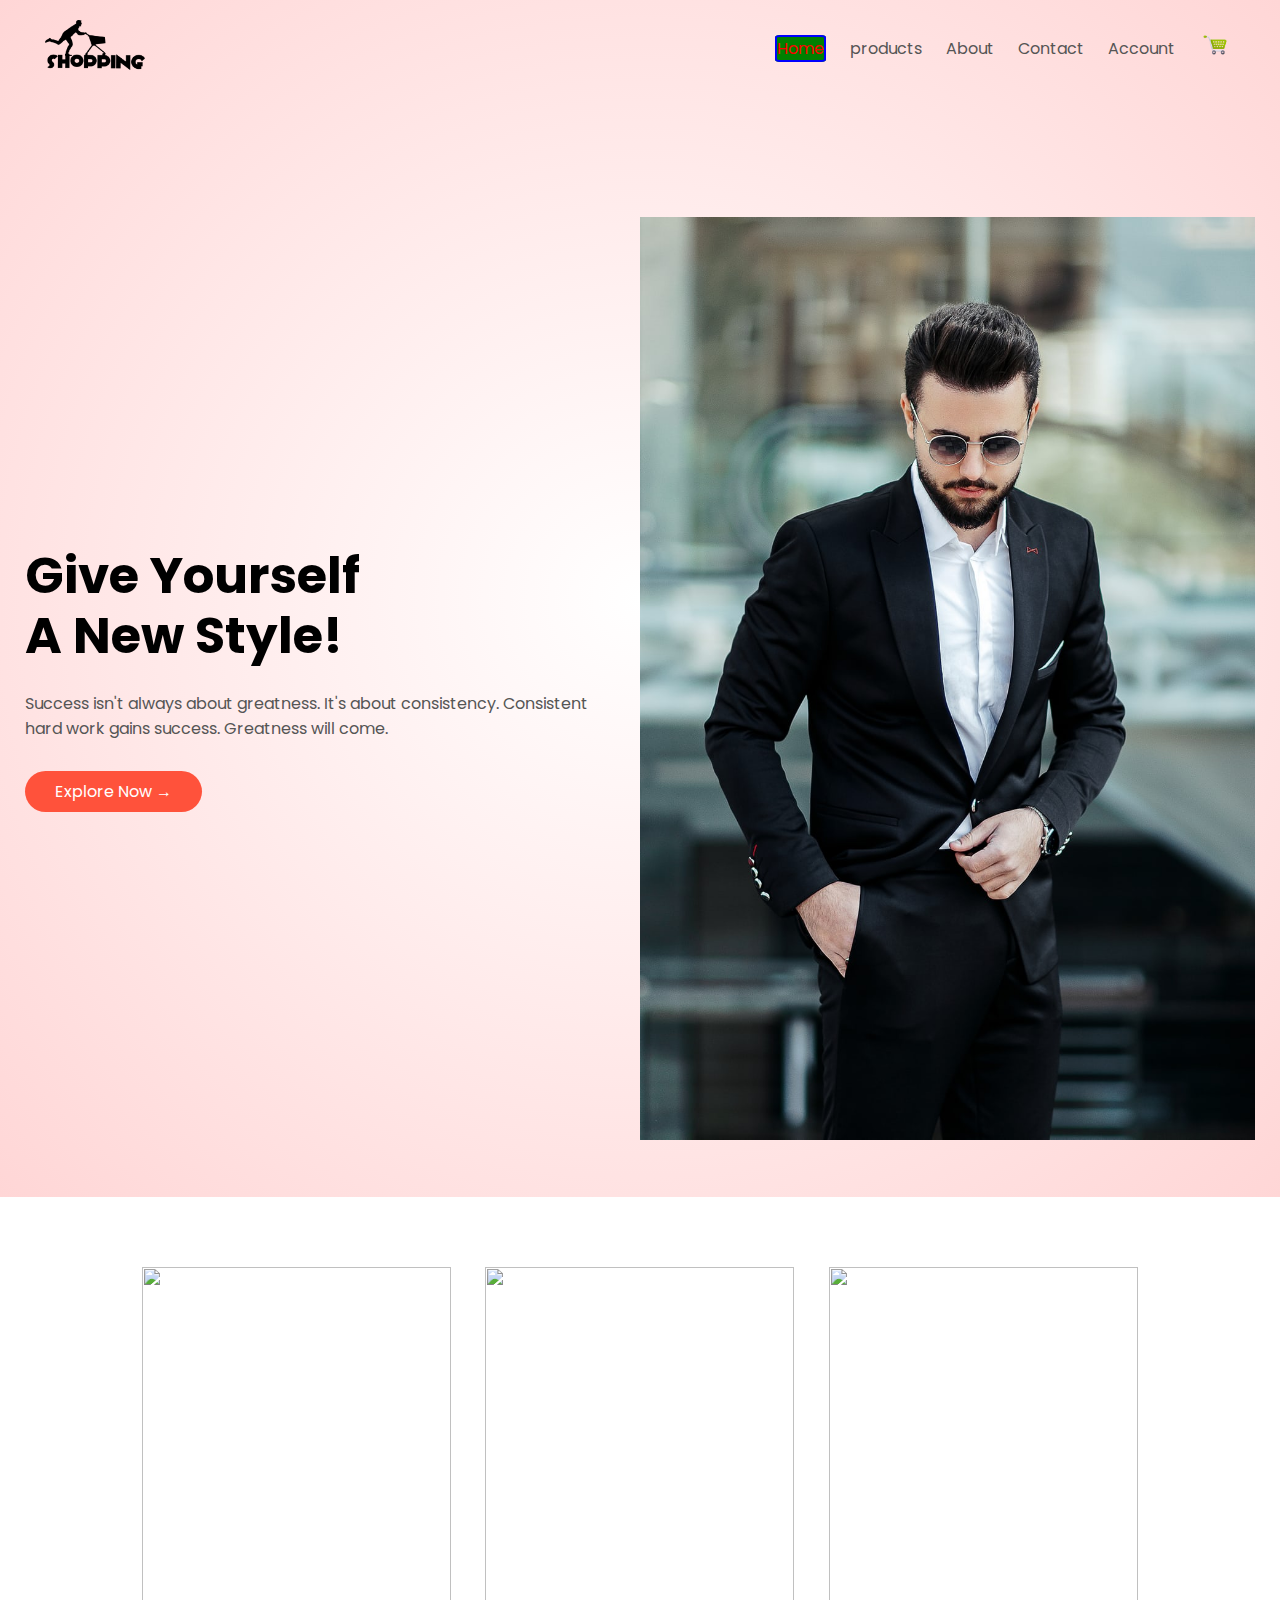
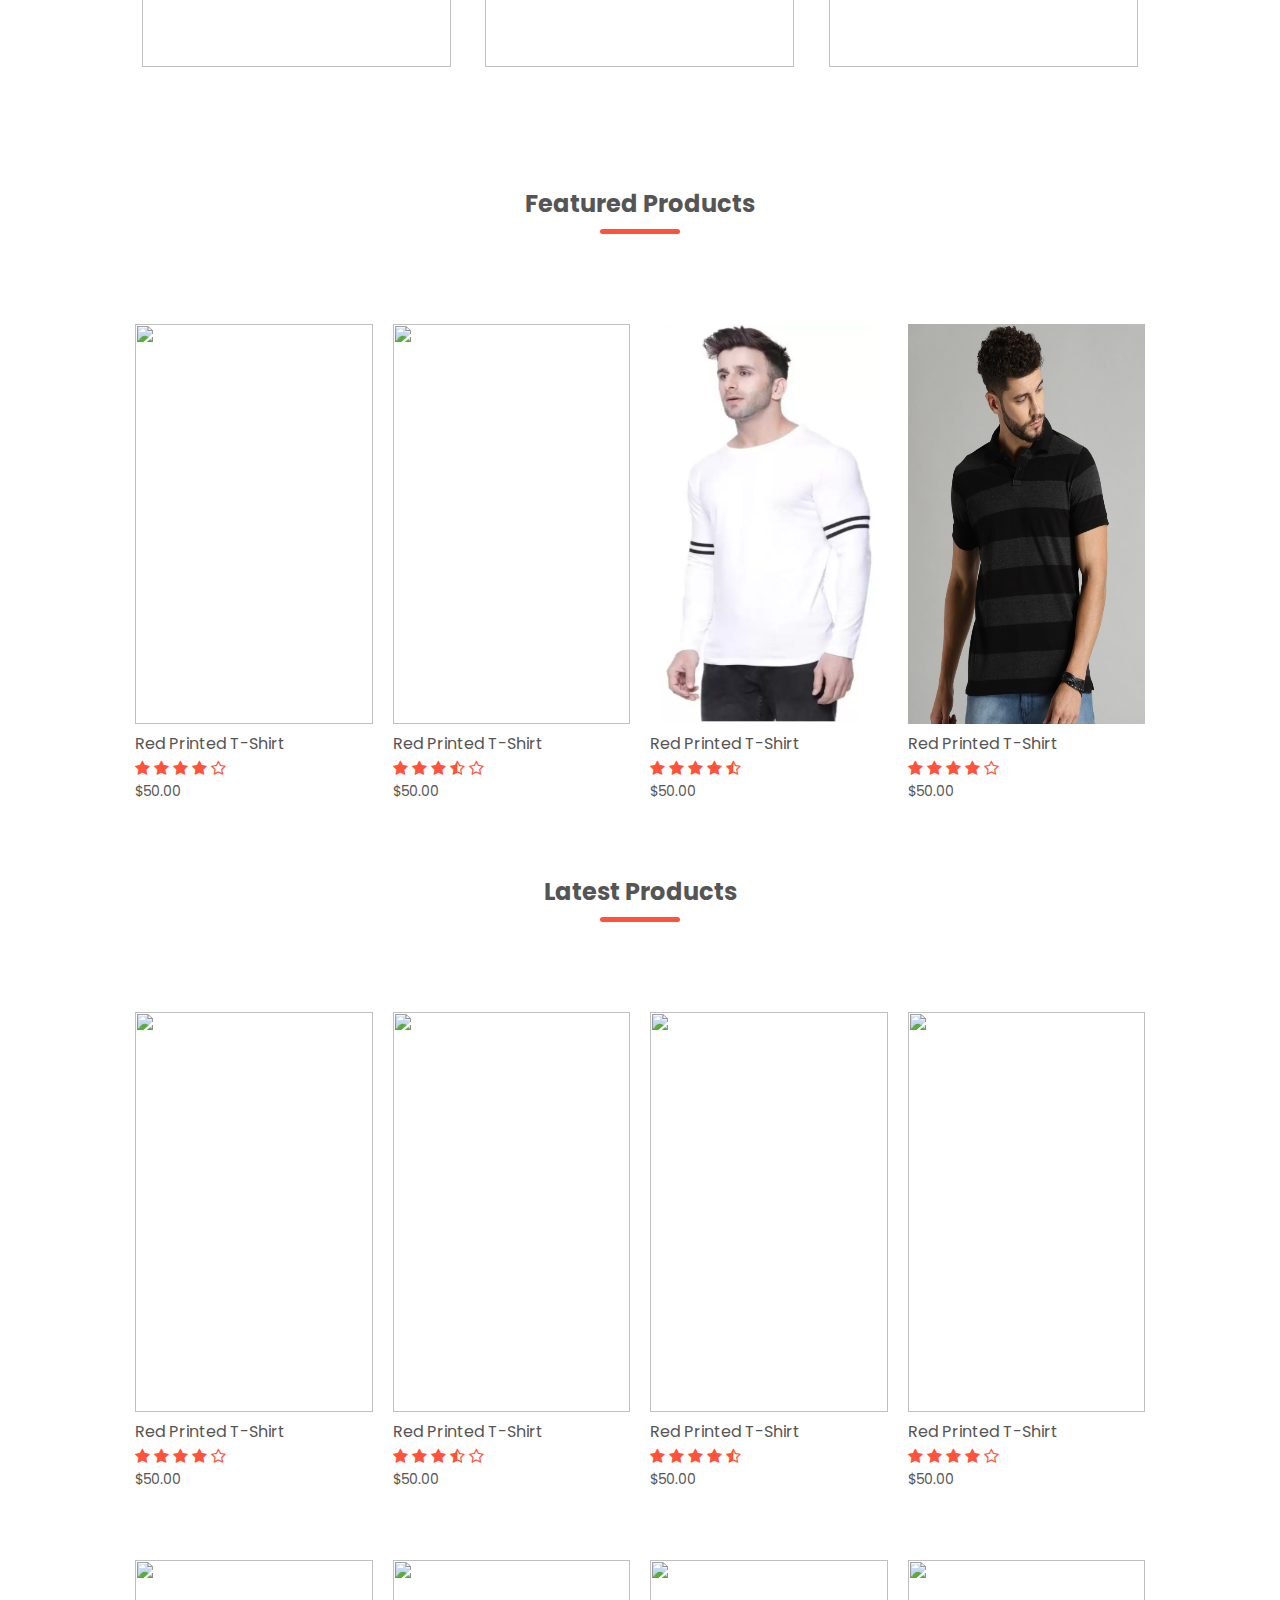
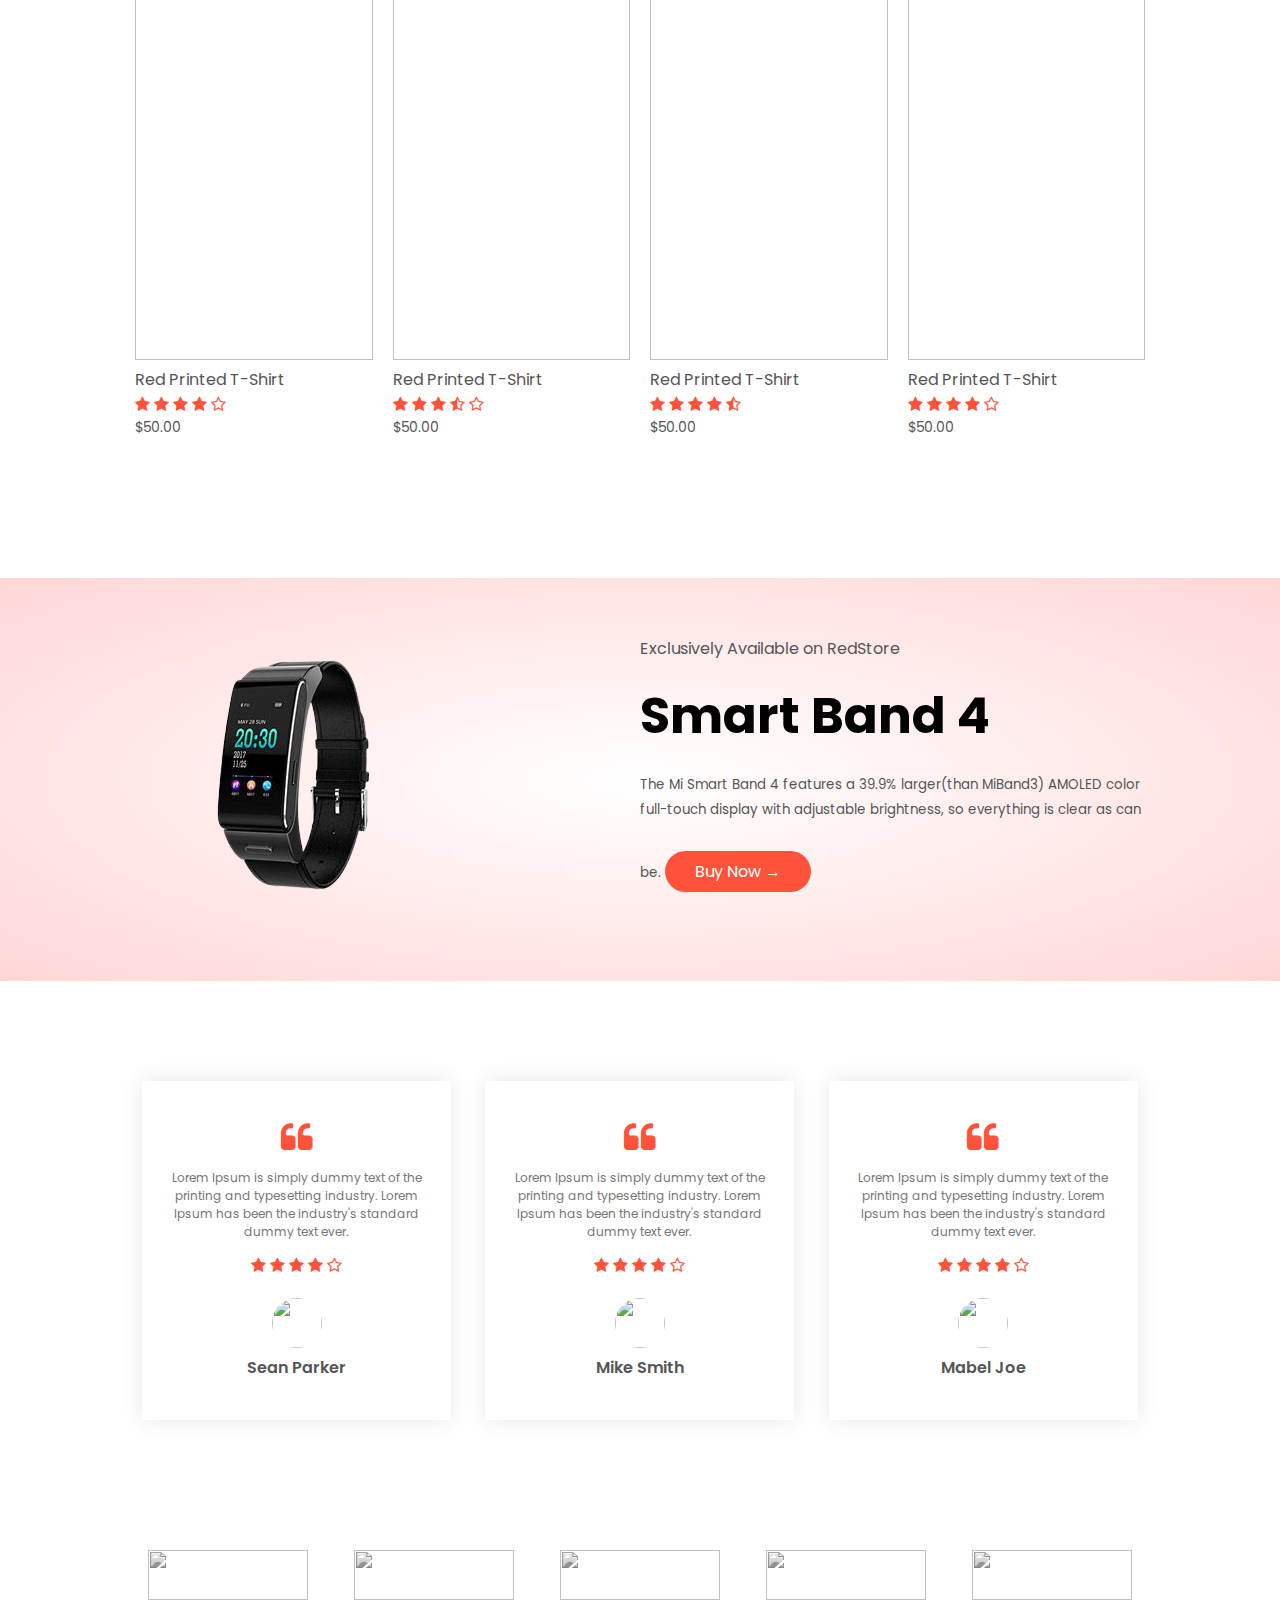
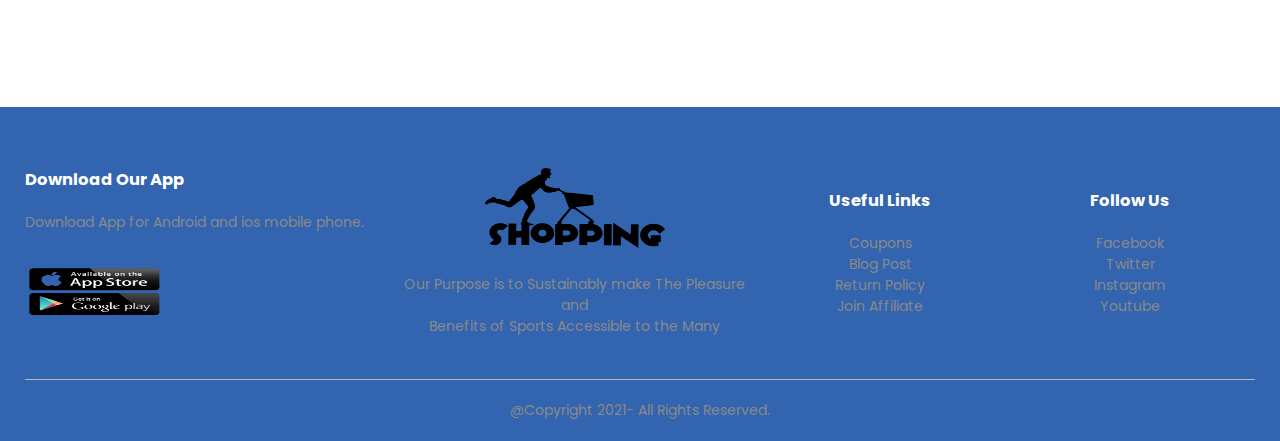
==== index.html @ 21a8069c "Add files via upload" ====
<!Doctype html>
<html lang="en">
<head>
<meta charset="UTF-8">
<meta name="viewport" content="width=device-width, initial-scale=1.0">
<title> RedStore| Ecommerce Website Design </title>
<link rel="stylesheet" href="style.css">
<link href="https://fonts.googleapis.com/css2?family=Poppins:wght@300;400;500;600;700&display=swap" rel="stylesheet">

<link rel="stylesheet" href="https://stackpath.bootstrapcdn.com/font-awesome/4.7.0/css/font-awesome.min.css">
</head>
<body>

<div class="header">

<div class="container">
  <div class="navbar"> 
    <div class="logo">
     <img src="shopmanlogo.webp" width="100px" height="50px">
     </div>

  <nav>
   <ul  id="MenuItems">	
    <li><a href="" class="activenav">Home</a></li>
    <li><a href="product.html" class="navhover">products</a></li>
    <li><a href="" class="navhover">About</a></li>
    <li><a href="contact.html" class="navhover">Contact</a></li>
    <li><a href="" class="navhover">Account</a></li>		
   </ul>
  </nav>
  <a href="login.html" class="navhover">  <img src="cartt.png" width="40px" height="40px">  </a>
 
   <img src="menuu.png" class="menu-icon" onclick="menutoggle()" width="40px" height="40px">


</div>




<div class="row">
  <div class="col-2"> 
    <h1> Give Yourself <br> A New Style!</h1>
	<p> Success isn't always about greatness. It's about consistency. Consistent<br> hard work gains success. Greatness will come.</p>
	<a href="" class="btn">Explore Now &#8594;  </a>
  </div>


    <div class="col-2">
  	  <img src= "style3.jpeg">
    </div>
  
  </div>
  </div>
  </div>


  <!-----------------------------------------------featured Categories----------------------------------------------------------->

 <div class="categories">
 	<div class="small-container">

 		<div class= "row">
        <div class="col-3">
        	<img src="https://images.unsplash.com/photo-1542291026-7eec264c27ff?ixid=MnwxMjA3fDB8MHxzZWFyY2h8MXx8c2hvZXN8ZW58MHwwfDB8fA%3D%3D&ixlib=rb-1.2.1&auto=format&fit=crop&w=500&q=60" height="400px" width="400px">
        </div>
        <div class="col-3">
        	<img src="https://images.unsplash.com/photo-1489286696299-aa7486820bd5?ixid=MnwxMjA3fDB8MHxwaG90by1wYWdlfHx8fGVufDB8fHx8&ixlib=rb-1.2.1&auto=format&fit=crop&w=751&q=80" height="400px" width="400px">
        </div>
        <div class="col-3">
        <img src="https://images.unsplash.com/photo-1602293589930-45aad59ba3ab?ixid=MnwxMjA3fDB8MHxzZWFyY2h8MjN8fGplYW5zfGVufDB8MXwwfHw%3D&ixlib=rb-1.2.1&auto=format&fit=crop&w=500&q=60" height="400px" width="400px">
        </div>

    </div>
 	</div> 	
 </div>



<!---------------------------------------------------featured Products---------------------------------------------------------->

  <div class="small-container">
  	 <h2 class="title"> Featured Products </h2>
  	 <div class="row">
  	 	<div class="col-4">
  	 		<img src="https://i.pinimg.com/236x/56/45/c1/5645c1ef9c97fd64db06736ff7949c1d.jpg" height="400" width="250">
  	 		<h4> Red Printed T-Shirt </h4>
  	 		<div class="rating">
  	 			<i class="fa fa-star"></i>
  	 			<i class="fa fa-star"></i>
  	 			<i class="fa fa-star"></i>
  	 			<i class="fa fa-star"></i>
  	 			<i class="fa fa-star-o"></i>
 
  	 		</div>
  	 		<p> $50.00 </p>
  	 	</div>





  	 	<div class="col-4">
  	 		<img src="https://images.unsplash.com/photo-1542272604-787c3835535d?ixid=MnwxMjA3fDB8MHxzZWFyY2h8Mnx8amVhbnN8ZW58MHx8MHx8&ixlib=rb-1.2.1&auto=format&fit=crop&w=500&q=60" height="400" width="250">
  	 		<h4> Red Printed T-Shirt </h4>
  	 		<div class="rating">
  	 			<i class="fa fa-star"></i>
  	 			<i class="fa fa-star"></i>
  	 			<i class="fa fa-star"></i>
  	 			<i class="fa fa-star-half-o"></i>
  	 			<i class="fa fa-star-o"></i>
 
  	 		</div>
  	 		<p> $50.00 </p>
  	 	</div>







  	 	<div class="col-4">
  	 		<img src="white3.png"  height="400" width="250">
  	 		<h4> Red Printed T-Shirt </h4>
  	 		<div class="rating">
  	 			<i class="fa fa-star"></i>
  	 			<i class="fa fa-star"></i>
  	 			<i class="fa fa-star"></i>
  	 			<i class="fa fa-star"></i>
  	 			<i class="fa fa-star-half-o"></i>
 
  	 		</div>
  	 		<p> $50.00 </p>
  	 	</div>






  	 	<div class="col-4">
  	 		<img src="tshirt60.webp" height="400" width="250">
  	 		<h4> Red Printed T-Shirt </h4>
  	 		<div class="rating">
  	 			<i class="fa fa-star"></i>
  	 			<i class="fa fa-star"></i>
  	 			<i class="fa fa-star"></i>
  	 			<i class="fa fa-star"></i>
  	 			<i class="fa fa-star-o"></i>
 
  	 		</div>
  	 		<p> $50.00 </p>
  	 	</div>
  	 </div>
  	  <h2 class="title"> Latest Products </h2>
  	  <div class="row">
  	 	<div class="col-4">
  	 		<img src="https://images.unsplash.com/photo-1524805444758-089113d48a6d?ixid=MnwxMjA3fDB8MHxzZWFyY2h8MXx8d2F0Y2h8ZW58MHx8MHx8&ixlib=rb-1.2.1&auto=format&fit=crop&w=1000&q=60" height="400" width="250">
  	 		<h4> Red Printed T-Shirt </h4>
  	 		<div class="rating">
  	 			<i class="fa fa-star"></i>
  	 			<i class="fa fa-star"></i>
  	 			<i class="fa fa-star"></i>
  	 			<i class="fa fa-star"></i>
  	 			<i class="fa fa-star-o"></i>
 
  	 		</div>
  	 		<p> $50.00 </p>
  	 	</div>





  	 	<div class="col-4">
  	 		<img src="https://images.unsplash.com/photo-1473966968600-fa801b869a1a?ixid=MnwxMjA3fDB8MHxzZWFyY2h8NHx8dHJvdXNlciUyMG1lbnxlbnwwfHwwfHw%3D&ixlib=rb-1.2.1&auto=format&fit=crop&w=500&q=60" height="400" width="250">
  	 		<h4> Red Printed T-Shirt </h4>
  	 		<div class="rating">
  	 			<i class="fa fa-star"></i>
  	 			<i class="fa fa-star"></i>
  	 			<i class="fa fa-star"></i>
  	 			<i class="fa fa-star-half-o"></i>
  	 			<i class="fa fa-star-o"></i>
 
  	 		</div>
  	 		<p> $50.00 </p>
  	 	</div>







  	 	<div class="col-4">
  	 		<img src="https://images.unsplash.com/photo-1533139502658-0198f920d8e8?ixid=MnwxMjA3fDB8MHxzZWFyY2h8MTN8fHdhdGNofGVufDB8fDB8fA%3D%3D&ixlib=rb-1.2.1&auto=format&fit=crop&w=500&q=60"  height="400" width="250">
  	 		<h4> Red Printed T-Shirt </h4>
  	 		<div class="rating">
  	 			<i class="fa fa-star"></i>
  	 			<i class="fa fa-star"></i>
  	 			<i class="fa fa-star"></i>
  	 			<i class="fa fa-star"></i>
  	 			<i class="fa fa-star-half-o"></i>
 
  	 		</div>
  	 		<p> $50.00 </p>
  	 	</div>






  	 	<div class="col-4">
  	 		<img src="https://images.unsplash.com/photo-1582966772680-860e372bb558?ixid=MnwxMjA3fDB8MHxzZWFyY2h8NXx8c29ja3N8ZW58MHx8MHx8&ixlib=rb-1.2.1&auto=format&fit=crop&w=500&q=60" height="400" width="250">
  	 		<h4> Red Printed T-Shirt </h4>
  	 		<div class="rating">
  	 			<i class="fa fa-star"></i>
  	 			<i class="fa fa-star"></i>
  	 			<i class="fa fa-star"></i>
  	 			<i class="fa fa-star"></i>
  	 			<i class="fa fa-star-o"></i>
 
  	 		</div>
  	 		<p> $50.00 </p>
  	 	</div>
  	 </div>


  	 <div class="row">
  	 	<div class="col-4">
  	 		<img src="https://images.unsplash.com/photo-1543508282-6319a3e2621f?ixid=MnwxMjA3fDB8MHxzZWFyY2h8OHx8c2hvZXN8ZW58MHx8MHx8&ixlib=rb-1.2.1&auto=format&fit=crop&w=500&q=60" height="400" width="250">
  	 		<h4> Red Printed T-Shirt </h4>
  	 		<div class="rating">
  	 			<i class="fa fa-star"></i>
  	 			<i class="fa fa-star"></i>
  	 			<i class="fa fa-star"></i>
  	 			<i class="fa fa-star"></i>
  	 			<i class="fa fa-star-o"></i>
 
  	 		</div>
  	 		<p> $50.00 </p>
  	 	</div>





  	 	<div class="col-4">
  	 		<img src="https://images.unsplash.com/photo-1574946943172-4800feadfab7?ixid=MnwxMjA3fDB8MHxzZWFyY2h8MjZ8fHNob2VzfGVufDB8fDB8fA%3D%3D&ixlib=rb-1.2.1&auto=format&fit=crop&w=500&q=60" height="400" width="250">
  	 		<h4> Red Printed T-Shirt </h4>
  	 		<div class="rating">
  	 			<i class="fa fa-star"></i>
  	 			<i class="fa fa-star"></i>
  	 			<i class="fa fa-star"></i>
  	 			<i class="fa fa-star-half-o"></i>
  	 			<i class="fa fa-star-o"></i>
 
  	 		</div>
  	 		<p> $50.00 </p>
  	 	</div>







  	 	<div class="col-4">
  	 		<img src="https://images.unsplash.com/photo-1586084255552-53d22f9f856b?ixid=MnwxMjA3fDB8MHxzZWFyY2h8NTB8fHNoaXJ0fGVufDB8fDB8fA%3D%3D&ixlib=rb-1.2.1&auto=format&fit=crop&w=500&q=60"  height="400" width="250">
  	 		<h4> Red Printed T-Shirt </h4>
  	 		<div class="rating">
  	 			<i class="fa fa-star"></i>
  	 			<i class="fa fa-star"></i>
  	 			<i class="fa fa-star"></i>
  	 			<i class="fa fa-star"></i>
  	 			<i class="fa fa-star-half-o"></i>
 
  	 		</div>
  	 		<p> $50.00 </p>
  	 	</div>






  	 	<div class="col-4">
  	 		<img src="https://images.unsplash.com/photo-1610386779657-e803bc4f9edd?ixid=MnwxMjA3fDB8MHxzZWFyY2h8ODF8fHNob2VzfGVufDB8fDB8fA%3D%3D&ixlib=rb-1.2.1&auto=format&fit=crop&w=500&q=60" height="400" width="250">
  	 		<h4> Red Printed T-Shirt </h4>
  	 		<div class="rating">
  	 			<i class="fa fa-star"></i>
  	 			<i class="fa fa-star"></i>
  	 			<i class="fa fa-star"></i>
  	 			<i class="fa fa-star"></i>
  	 			<i class="fa fa-star-o"></i>
 
  	 		</div>
  	 		<p> $50.00 </p>
  	 	</div>
  	 </div>
  	</div>



  <!-----------------------------------------------------offer----------------------------------------------------------------->

    <div class="offer">
    	<div class="small-container">
    		<div class="row">
    			<div class="col-2">
    				<img src="watch2.png"  class="offer-img">   </div>
    			<div class="col-2"> 
                  <p> Exclusively Available on RedStore</p>
                  <h1> Smart Band 4 </h1>
                  <small>The Mi Smart Band 4 features a 39.9% larger(than MiBand3) AMOLED color full-touch display with adjustable brightness, so everything is clear as can be. </small>
                  <a href="" class="btn"> Buy Now &#8594; </a>
    			</div>
    		</div>
    	</div>
    </div>



<!------------------------------------------------testimonial------------------------------------------------------------------->
       
       <div class="testimonial">
       	<div class="small-container">
       		<div class="row">
       			<div class="col-3">
       				  <i class="fa fa-quote-left"></i>
       				<p> Lorem Ipsum is simply dummy text of the printing and typesetting industry. Lorem Ipsum has been the industry's standard dummy text ever. </p>
       				<div class="rating">
  	 		       	  <i class="fa fa-star"></i>
  	 			      <i class="fa fa-star"></i>
  	 			      <i class="fa fa-star"></i>
  	 		     	  <i class="fa fa-star"></i>
  	 			      <i class="fa fa-star-o"></i>
  	 		     </div>
  	 		     <img src="https://images.unsplash.com/photo-1528900403525-dc523d4f18d6?ixlib=rb-1.2.1&ixid=MnwxMjA3fDB8MHxwaG90by1wYWdlfHx8fGVufDB8fHx8&auto=format&fit=crop&w=334&q=80"   height="400px" width="400px" >
  	 		     <h3> Sean Parker </h3>
       			</div>	




       			<div class="col-3">
       				  <i class="fa fa-quote-left"></i>
       				<p> Lorem Ipsum is simply dummy text of the printing and typesetting industry. Lorem Ipsum has been the industry's standard dummy text ever. </p>
       				<div class="rating">
  	 		       	  <i class="fa fa-star"></i>
  	 			      <i class="fa fa-star"></i>
  	 			      <i class="fa fa-star"></i>
  	 		     	  <i class="fa fa-star"></i>
  	 			      <i class="fa fa-star-o"></i>
  	 		     </div>
  	 		     <img src="https://images.unsplash.com/photo-1570295999919-56ceb5ecca61?ixlib=rb-1.2.1&ixid=MnwxMjA3fDB8MHxwaG90by1wYWdlfHx8fGVufDB8fHx8&auto=format&fit=crop&w=500&q=80"   height="400px" width="400px" >
  	 		     <h3> Mike Smith </h3>
       			</div>	




       			<div class="col-3">
       				  <i class="fa fa-quote-left"></i>
       				<p> Lorem Ipsum is simply dummy text of the printing and typesetting industry. Lorem Ipsum has been the industry's standard dummy text ever. </p>
       				<div class="rating">
  	 		       	  <i class="fa fa-star"></i>
  	 			      <i class="fa fa-star"></i>
  	 			      <i class="fa fa-star"></i>
  	 		     	  <i class="fa fa-star"></i>
  	 			      <i class="fa fa-star-o"></i>
  	 		     </div>
  	 		     <img src="https://images.unsplash.com/photo-1548946526-f69e2424cf45?ixlib=rb-1.2.1&ixid=MnwxMjA3fDB8MHxwaG90by1wYWdlfHx8fGVufDB8fHx8&auto=format&fit=crop&w=282&q=80"    height="400px" width="400px" >
  	 		     <h3> Mabel Joe </h3> 
       			</div>	
       		 </div>
       	</div>
      </div>



<!----------------------------------------------------Brands---------------------------------------------------------------------->

      <div class="brands">
      	<div class="small-container">
      		<div class="row">
      			<div class="col-5">
      				<img src="https://seeklogo.com/images/G/Godrej-logo-A3407BE26B-seeklogo.com.png"  height= "50px" width="100px">
      		</div>

      	
      			<div class="col-5">
      				<img src=" https://seeklogo.com/images/O/oppo-logo-A372B86002-seeklogo.com.png "  height= "50px" width="100px">
      		</div>

      		
      			<div class="col-5">
      				<img src=" https://seeklogo.com/images/C/Coca-Cola-logo-612C3B2732-seeklogo.com.png "  height= "50px" width="100px">
      		</div>

      		
      			<div class="col-5">
      				<img src=" https://seeklogo.com/images/P/Philips-logo-9E4BA4EF07-seeklogo.com.png "  height= "50px" width="100px">
      		</div>

      			<div class="col-5">
      				<img src=" https://seeklogo.com/images/P/paypal-logo-C83095A82C-seeklogo.com.png"  height= "50px" width="100px">
      		</div>
      	</div>
      </div>
  </div>



<!-------------------------------------------------footer------------------------------------------------------------------------->


    <div class="footer">
    	<div class="container">
    		<div class="row">
    			<div class="footer-col-1">
                   <h3> Download Our App </h3>
                   <p> Download App for Android and ios mobile phone. </p>
                   <div class="app-logo">
                       <img src="googleapple.png" height= "80px" width="100px">
                        
                   </div>

    			</div>

    			<div class="footer-col-2">
                  <img src="shopmanlogo.webp" height= "80px" width="100px">
                   <p>Our Purpose is to Sustainably make The Pleasure and <br> Benefits of Sports Accessible to the Many </p>
    			</div>

    			<div class="footer-col-3">
                   <h3> Useful Links </h3>
                   <ul>
                  	 <li> Coupons </li>
                   	 <li> Blog Post </li>
                   	 <li> Return Policy</li>
                   	 <li> Join Affiliate </li>
                   </ul>
    			</div>


    			<div class="footer-col-4">
                   <h3> Follow Us </h3>
                   <ul>
                  	 <li> Facebook </li>
                   	 <li> Twitter </li>
                   	 <li> Instagram</li>
                   	 <li> Youtube</li>
                   </ul>
    			</div>
    		</div>

    		<hr>
           <p class="copyright"> @Copyright 2021- All Rights Reserved. </p>
    	</div>
    </div>




<!---------------------------------------------Js For Toggle Menu---------------------------------------------------------------->
    
    <script>
    	var MenuItems = document.getElementById("MenuItems");

    	MenuItems.style.maxHeight = "0px";

    	function menutoggle(){
    		if(MenuItems.style.maxHeight == "0px")
    		  {
    			MenuItems.style.maxHeight = "200px";
    		  }
    		
    		else
    		  {
    			MenuItems.style.maxHeight = "0px";
    		  }	

    	}
    	
    </script>






	</body>
	</html
---- style.css ----
*{
	margin:0;
	padding:0;
	box-sizing:border-box;
}


body{
	font-family: 'Poppins', sans-serif;
}



.navbar{
	display:flex;
	align-items:center;
	padding:20px;
}
nav{
	flex:1;
	text-align:right;
}
nav ul{
	display:inline-block;
	list-style-type:none;
}

nav ul li{
	display: inline-block;
	margin-right:  20px;
}

a{
	text-decoration:  none;
	color: #555;
}


.activenav{
	color:red;
	border: 2px blue solid;
	background-color: green;
	border-radius: 10%;
}


.navhover:hover{
	color:red;
	border: 2px blue solid;
	background-color: black;
	border-radius: 10%;
}



p{
	color: #555;
}

.container{
	max-width: 1300px;
	margin:auto;
	padding-left: 25px;
	padding-right: 25px;
}


.row{
	display:flex;
	align-items:center;
	flex-wrap:wrap;
	justify-content: space-around;
}

.col-2{
	flex-basis:50%;
	min-width:300px;
}

.col-2 img{
	max-width: 100%;
	padding:50px 0; 
}

.col-2 h1{
	font-size:50px;
	line-height:60px;
	margin:25px 0;
}

.btn{
	display:inline-block;
	background: #ff523b;
	color:white;
	padding: 8px 30px;
	margin:30px 0;
	border-radius: 30px;
	transition: background 0.5s;
}

.btn:hover{
	background:#563434;
}

.header{
	background:radial-gradient(#fff,#ffd6d6);
}

.header .row{
	margin-top:70px;
}

.categories{
	margin:70px 0;
}

.col-3{
	flex-basis:30%;
	min-width: 250px;
	margin-bottom: 30px;
}

.col-3 img{
	width: 100%;
}

.small-container{
	max-width: 1080px;
	margin:auto;
	padding-left: 25px;
	padding-right: 25px;

}

.col-4{
	flex-basis: 25%;
	padding: 10px;
	min-width: 200px;
	margin-bottom: 50px;
	transition: transform 0.5s;
}

.col-4 img{
	width: 100%;
}

.title{
	text-align: center;
	margin: 0 auto 80px;
	position: relative;
	line-height: 60px;
	color:#555;
}

.title::after{
	content:'';
	background: #ff523b;
	width: 80px;
	height: 5px;
	border-radius: 5px;
	position: absolute;
	bottom: 0;
	left:50%;
	transform: translateX(-50%);

}

h4{
	color:#555;
	font-weight: normal;
}

.col-4 p{
	font-size: 14px;
}


.rating .fa{
	color:#ff523b;
}

.col-4:hover{
	transform: translateY(-5px);
}

 /*-------------offer --------------*/
 
.offer{
	background: radial-gradient(#fff, #ffd6d6);
	margin-top:  80px;
	padding: 30px 0;
}

.col-2 .offer-img{
	padding: 50px;
}

small{
	color:#555;
}


/*-----------------Testimonial------------------*/

.testimonial{
	padding-top: 100px;
}

.testimonial .col-3{
	text-align: center;
	padding: 40px 20px;
	box-shadow: 0 0 20px 0px rgba(0,0,0,0.1);
	cursor: pointer;
	transition: transform 0.5s;

}


.testimonial .col-3 img{
	height: 50px;
	width: 50px;
	margin-top: 20px;
	border-radius: 50%;
}



.testimonial .col-3:hover{
	transform: translateY(-10px);
}


.fa.fa-quote-left{
	font-size: 34px;
	color: #ff523b;
}

.col-3 p{
	font-size: 12px;
	margin: 12px 0;
	color: #777;
}


.testimonial .col-3 h3{
	font-weight: 600;
	color: #555;
	font-size: 16px;
}



/*-------------brands----------------------*/

.brands{
	margin: 100px auto;
}

.col-5{
	width: 160px;
}

.col-5 img{
	width: 100%;
	cursor: pointer;
	filter: grayscale(100%);
}


.col-5 img:hover{
	filter: grayscale(0);
}


/*--------------footer------------------*/

.footer{
	background: #3264b0;
	color: #8a8a8a;
	font-size: 14px;
	padding: 60px 0 20px;
}


.footer p{
	color: #8a8a8a;
}

.footer h3{
	color:#fff;
	margin-bottom: 20px;
}

.footer-col-1, .footer-col-2, .footer-col-3, .footer-col-4{
	min-width: 250px;
	margin-bottom: 20px;
}

.footer-col-1{
flex-basis: 30%;	
}

.footer-col-2{
flex: 1;
text-align: center;	
}



.footer-col-2 img{
width: 180px;
margin-bottom: 20px;	
}


.footer-col-3, .footer-col-4{
	flex-basis: 12%;
	text-align: center;
}

ul{
	list-style-type: none;
}

.app-logo{
	margin-top: 20px;
}

.app-logo img{
	width: 140px;
}


.footer hr{
	border: none;
	background: #b5b5b5;
	height: 1px;
	margin: 20px 0;
}

.copyright{
	text-align: center;
}

.menu-icon{
	margin-left: 20px;
	display: none;
}



/* ---------------media query for menu------------------*/

@media only screen and (max-width: 800px){
	nav ul{
		position: absolute;
		top: 70px;
		left: 0;
		background: #333;
		width: 100%;
		overflow: hidden;
		transition: max-height 0.5s;
	}

	nav ul li{
		display: block;
		margin-right: 50px;
		margin-top: 10px;
		margin-bottom: 10px;
	}


	nav ul li a{
		color:#fff;
	}

	.menu-icon{
		display: block;
		cursor: pointer;
	}


/* media query for less than 600 screen size*/
 
 @media only screen and (max-width: 600px){
 	.row{
 		text-align: center;
 	}
    
     .col-2, .col-3, .col-4{
     	flex-basis: 100%;
     }


}
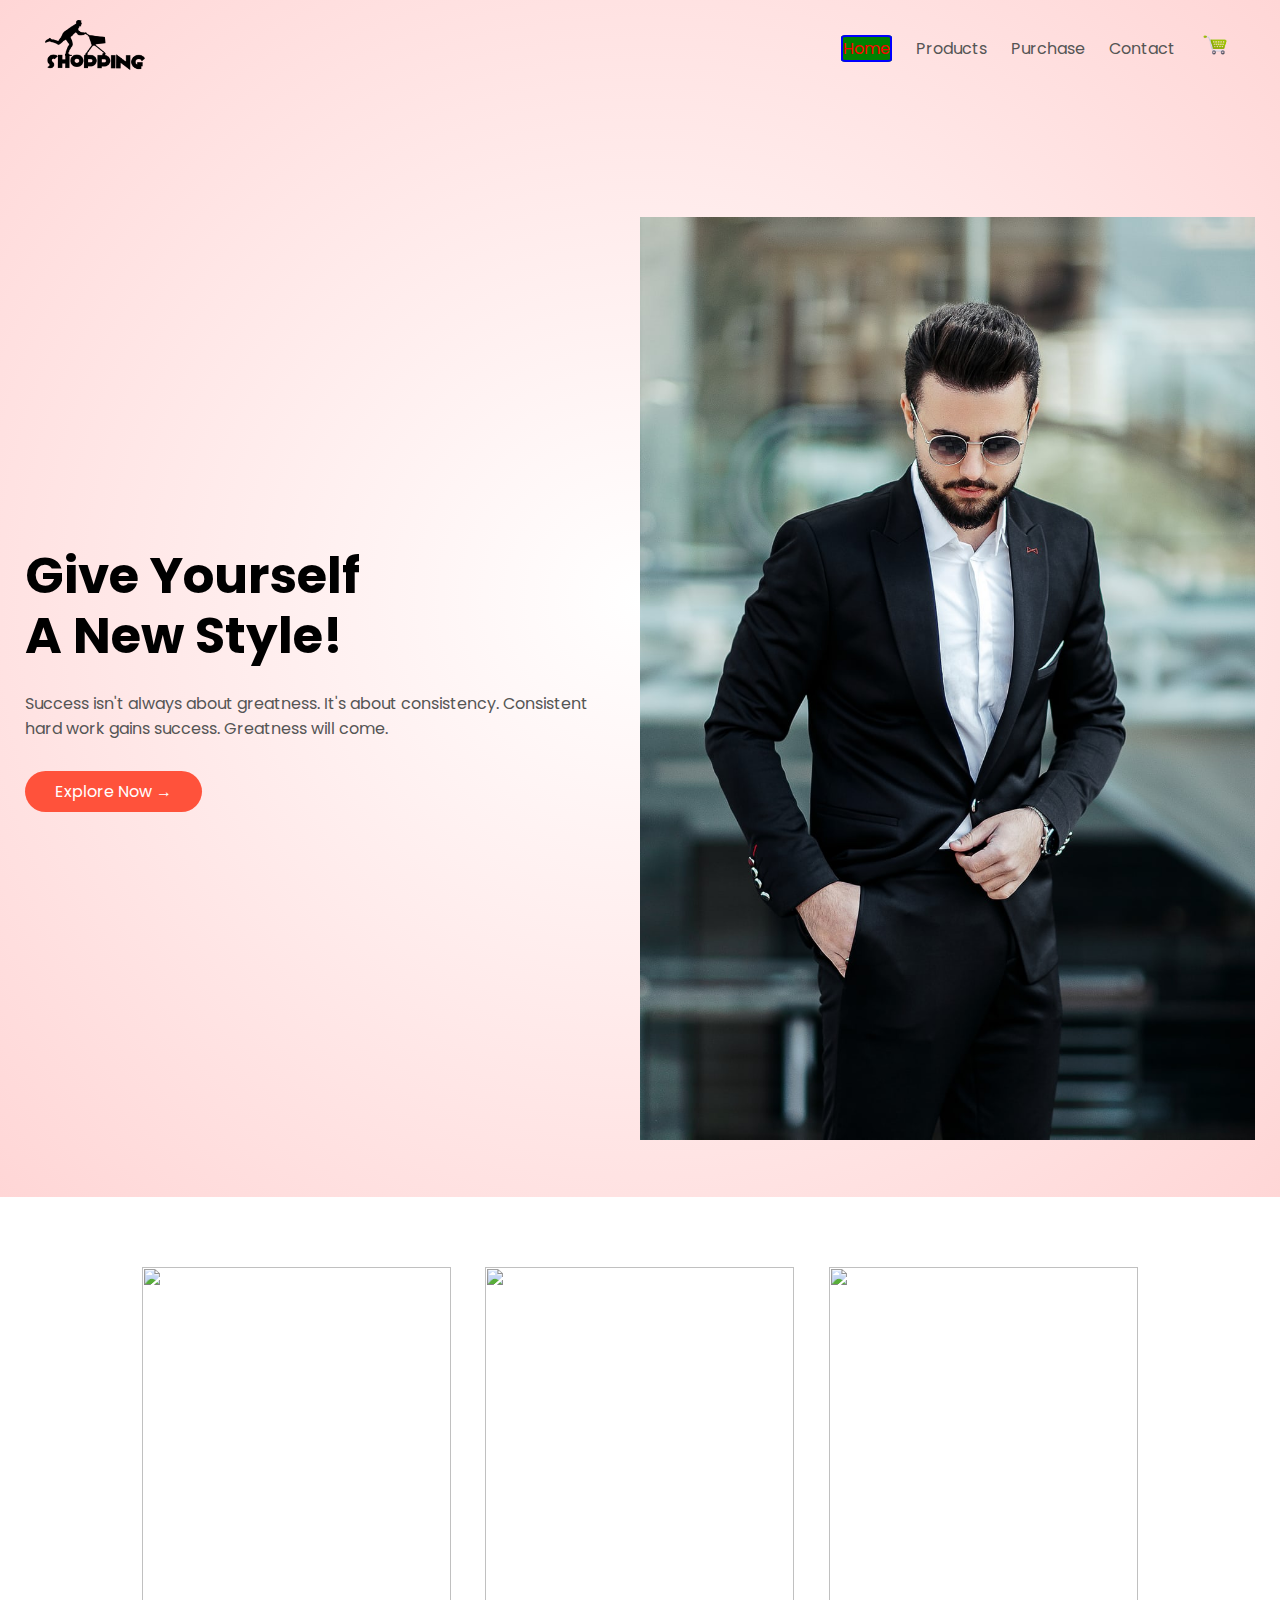
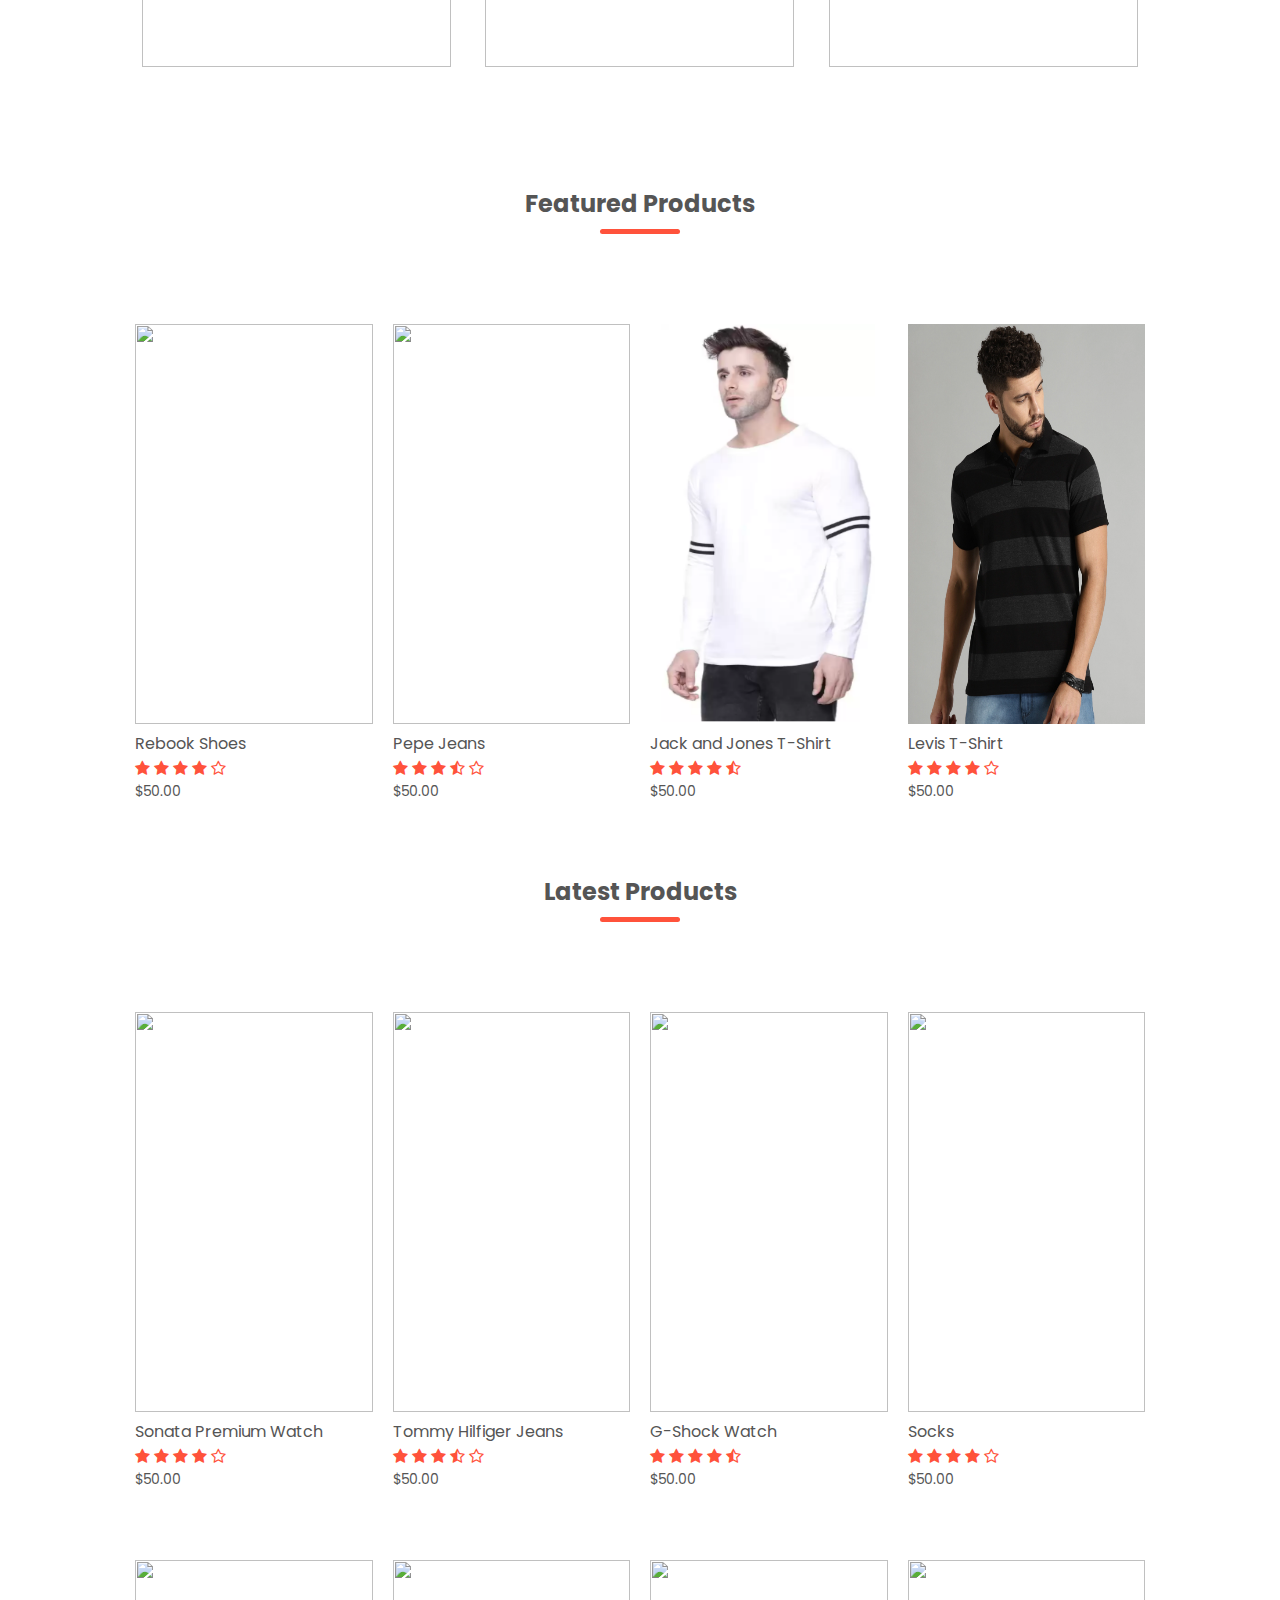
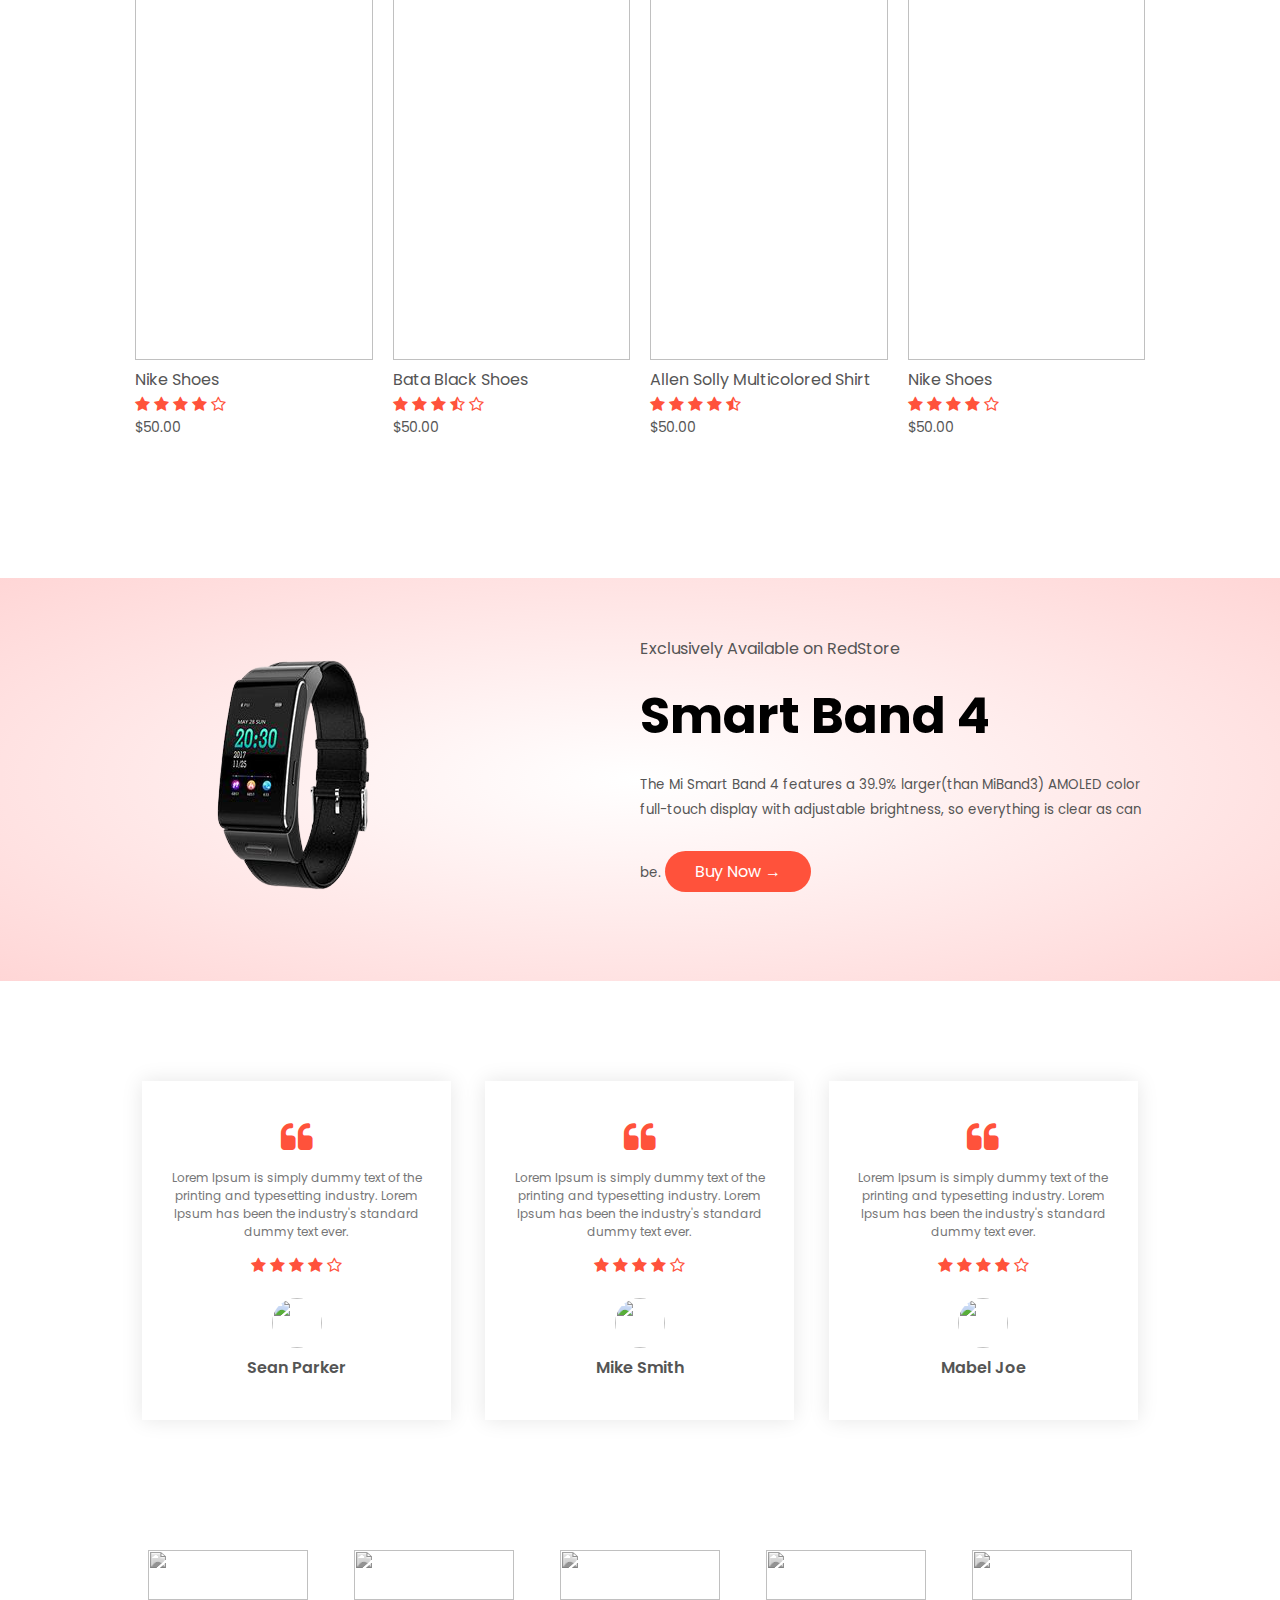
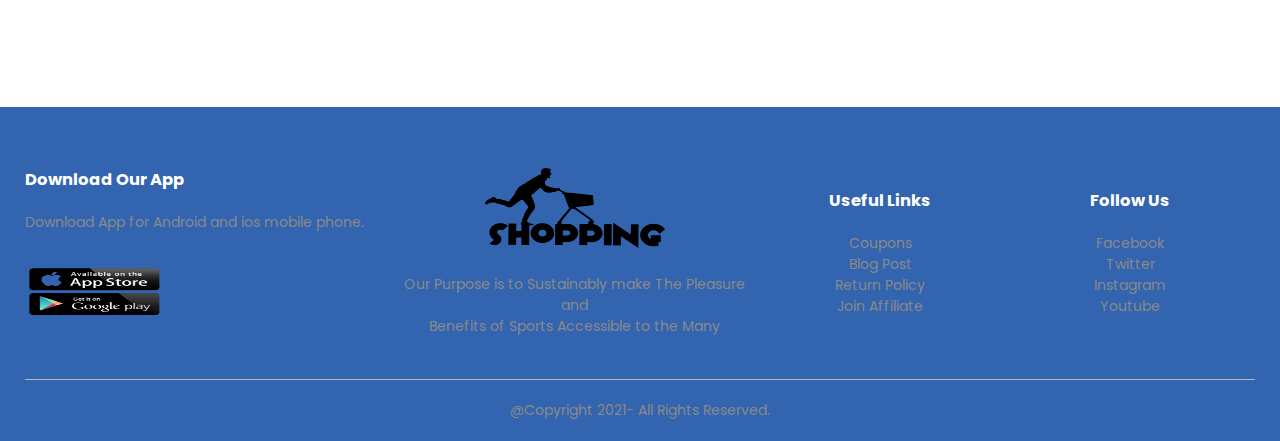
==== commit f7de1241: "Update index.html" ====
--- a/index.html
+++ b/index.html
@@ -19,13 +19,13 @@
      <img src="shopmanlogo.webp" width="100px" height="50px">
      </div>
 
-  <nav>
-   <ul  id="MenuItems">	
+ <nav>
+   <ul  id="MenuItems"> 
     <li><a href="" class="activenav">Home</a></li>
-    <li><a href="product.html" class="navhover">products</a></li>
-    <li><a href="" class="navhover">About</a></li>
+    <li><a href="product.html" class="navhover">Products</a></li>
+    <li><a href="Purchase.html" class="navhover">Purchase</a></li>
     <li><a href="contact.html" class="navhover">Contact</a></li>
-    <li><a href="" class="navhover">Account</a></li>		
+      
    </ul>
   </nav>
   <a href="login.html" class="navhover">  <img src="cartt.png" width="40px" height="40px">  </a>
@@ -41,13 +41,13 @@
 <div class="row">
   <div class="col-2"> 
     <h1> Give Yourself <br> A New Style!</h1>
-	<p> Success isn't always about greatness. It's about consistency. Consistent<br> hard work gains success. Greatness will come.</p>
-	<a href="" class="btn">Explore Now &#8594;  </a>
+  <p> Success isn't always about greatness. It's about consistency. Consistent<br> hard work gains success. Greatness will come.</p>
+  <a href="" class="btn">Explore Now &#8594;  </a>
   </div>
 
 
     <div class="col-2">
-  	  <img src= "style3.jpeg">
+      <img src= "style3.jpeg">
     </div>
   
   </div>
@@ -55,372 +55,372 @@
   </div>
 
 
-  <!-----------------------------------------------featured Categories----------------------------------------------------------->
+       <!------------------------------featured Categories----------------------------------->
 
  <div class="categories">
- 	<div class="small-container">
-
- 		<div class= "row">
+  <div class="small-container">
+
+    <div class= "row">
         <div class="col-3">
-        	<img src="https://images.unsplash.com/photo-1542291026-7eec264c27ff?ixid=MnwxMjA3fDB8MHxzZWFyY2h8MXx8c2hvZXN8ZW58MHwwfDB8fA%3D%3D&ixlib=rb-1.2.1&auto=format&fit=crop&w=500&q=60" height="400px" width="400px">
+          <img src="https://images.unsplash.com/photo-1542291026-7eec264c27ff?ixid=MnwxMjA3fDB8MHxzZWFyY2h8MXx8c2hvZXN8ZW58MHwwfDB8fA%3D%3D&ixlib=rb-1.2.1&auto=format&fit=crop&w=500&q=60" height="400px" width="400px">
         </div>
         <div class="col-3">
-        	<img src="https://images.unsplash.com/photo-1489286696299-aa7486820bd5?ixid=MnwxMjA3fDB8MHxwaG90by1wYWdlfHx8fGVufDB8fHx8&ixlib=rb-1.2.1&auto=format&fit=crop&w=751&q=80" height="400px" width="400px">
+          <img src="https://images.unsplash.com/photo-1489286696299-aa7486820bd5?ixid=MnwxMjA3fDB8MHxwaG90by1wYWdlfHx8fGVufDB8fHx8&ixlib=rb-1.2.1&auto=format&fit=crop&w=751&q=80" height="400px" width="400px">
         </div>
         <div class="col-3">
         <img src="https://images.unsplash.com/photo-1602293589930-45aad59ba3ab?ixid=MnwxMjA3fDB8MHxzZWFyY2h8MjN8fGplYW5zfGVufDB8MXwwfHw%3D&ixlib=rb-1.2.1&auto=format&fit=crop&w=500&q=60" height="400px" width="400px">
         </div>
 
     </div>
- 	</div> 	
+  </div>  
  </div>
 
 
 
-<!---------------------------------------------------featured Products---------------------------------------------------------->
+            <!------------------------------featured Products------------------------------------->
 
   <div class="small-container">
-  	 <h2 class="title"> Featured Products </h2>
-  	 <div class="row">
-  	 	<div class="col-4">
-  	 		<img src="https://i.pinimg.com/236x/56/45/c1/5645c1ef9c97fd64db06736ff7949c1d.jpg" height="400" width="250">
-  	 		<h4> Red Printed T-Shirt </h4>
-  	 		<div class="rating">
-  	 			<i class="fa fa-star"></i>
-  	 			<i class="fa fa-star"></i>
-  	 			<i class="fa fa-star"></i>
-  	 			<i class="fa fa-star"></i>
-  	 			<i class="fa fa-star-o"></i>
- 
-  	 		</div>
-  	 		<p> $50.00 </p>
-  	 	</div>
-
-
-
-
-
-  	 	<div class="col-4">
-  	 		<img src="https://images.unsplash.com/photo-1542272604-787c3835535d?ixid=MnwxMjA3fDB8MHxzZWFyY2h8Mnx8amVhbnN8ZW58MHx8MHx8&ixlib=rb-1.2.1&auto=format&fit=crop&w=500&q=60" height="400" width="250">
-  	 		<h4> Red Printed T-Shirt </h4>
-  	 		<div class="rating">
-  	 			<i class="fa fa-star"></i>
-  	 			<i class="fa fa-star"></i>
-  	 			<i class="fa fa-star"></i>
-  	 			<i class="fa fa-star-half-o"></i>
-  	 			<i class="fa fa-star-o"></i>
- 
-  	 		</div>
-  	 		<p> $50.00 </p>
-  	 	</div>
-
-
-
-
-
-
-
-  	 	<div class="col-4">
-  	 		<img src="white3.png"  height="400" width="250">
-  	 		<h4> Red Printed T-Shirt </h4>
-  	 		<div class="rating">
-  	 			<i class="fa fa-star"></i>
-  	 			<i class="fa fa-star"></i>
-  	 			<i class="fa fa-star"></i>
-  	 			<i class="fa fa-star"></i>
-  	 			<i class="fa fa-star-half-o"></i>
- 
-  	 		</div>
-  	 		<p> $50.00 </p>
-  	 	</div>
-
-
-
-
-
-
-  	 	<div class="col-4">
-  	 		<img src="tshirt60.webp" height="400" width="250">
-  	 		<h4> Red Printed T-Shirt </h4>
-  	 		<div class="rating">
-  	 			<i class="fa fa-star"></i>
-  	 			<i class="fa fa-star"></i>
-  	 			<i class="fa fa-star"></i>
-  	 			<i class="fa fa-star"></i>
-  	 			<i class="fa fa-star-o"></i>
- 
-  	 		</div>
-  	 		<p> $50.00 </p>
-  	 	</div>
-  	 </div>
-  	  <h2 class="title"> Latest Products </h2>
-  	  <div class="row">
-  	 	<div class="col-4">
-  	 		<img src="https://images.unsplash.com/photo-1524805444758-089113d48a6d?ixid=MnwxMjA3fDB8MHxzZWFyY2h8MXx8d2F0Y2h8ZW58MHx8MHx8&ixlib=rb-1.2.1&auto=format&fit=crop&w=1000&q=60" height="400" width="250">
-  	 		<h4> Red Printed T-Shirt </h4>
-  	 		<div class="rating">
-  	 			<i class="fa fa-star"></i>
-  	 			<i class="fa fa-star"></i>
-  	 			<i class="fa fa-star"></i>
-  	 			<i class="fa fa-star"></i>
-  	 			<i class="fa fa-star-o"></i>
- 
-  	 		</div>
-  	 		<p> $50.00 </p>
-  	 	</div>
-
-
-
-
-
-  	 	<div class="col-4">
-  	 		<img src="https://images.unsplash.com/photo-1473966968600-fa801b869a1a?ixid=MnwxMjA3fDB8MHxzZWFyY2h8NHx8dHJvdXNlciUyMG1lbnxlbnwwfHwwfHw%3D&ixlib=rb-1.2.1&auto=format&fit=crop&w=500&q=60" height="400" width="250">
-  	 		<h4> Red Printed T-Shirt </h4>
-  	 		<div class="rating">
-  	 			<i class="fa fa-star"></i>
-  	 			<i class="fa fa-star"></i>
-  	 			<i class="fa fa-star"></i>
-  	 			<i class="fa fa-star-half-o"></i>
-  	 			<i class="fa fa-star-o"></i>
- 
-  	 		</div>
-  	 		<p> $50.00 </p>
-  	 	</div>
-
-
-
-
-
-
-
-  	 	<div class="col-4">
-  	 		<img src="https://images.unsplash.com/photo-1533139502658-0198f920d8e8?ixid=MnwxMjA3fDB8MHxzZWFyY2h8MTN8fHdhdGNofGVufDB8fDB8fA%3D%3D&ixlib=rb-1.2.1&auto=format&fit=crop&w=500&q=60"  height="400" width="250">
-  	 		<h4> Red Printed T-Shirt </h4>
-  	 		<div class="rating">
-  	 			<i class="fa fa-star"></i>
-  	 			<i class="fa fa-star"></i>
-  	 			<i class="fa fa-star"></i>
-  	 			<i class="fa fa-star"></i>
-  	 			<i class="fa fa-star-half-o"></i>
- 
-  	 		</div>
-  	 		<p> $50.00 </p>
-  	 	</div>
-
-
-
-
-
-
-  	 	<div class="col-4">
-  	 		<img src="https://images.unsplash.com/photo-1582966772680-860e372bb558?ixid=MnwxMjA3fDB8MHxzZWFyY2h8NXx8c29ja3N8ZW58MHx8MHx8&ixlib=rb-1.2.1&auto=format&fit=crop&w=500&q=60" height="400" width="250">
-  	 		<h4> Red Printed T-Shirt </h4>
-  	 		<div class="rating">
-  	 			<i class="fa fa-star"></i>
-  	 			<i class="fa fa-star"></i>
-  	 			<i class="fa fa-star"></i>
-  	 			<i class="fa fa-star"></i>
-  	 			<i class="fa fa-star-o"></i>
- 
-  	 		</div>
-  	 		<p> $50.00 </p>
-  	 	</div>
-  	 </div>
-
-
-  	 <div class="row">
-  	 	<div class="col-4">
-  	 		<img src="https://images.unsplash.com/photo-1543508282-6319a3e2621f?ixid=MnwxMjA3fDB8MHxzZWFyY2h8OHx8c2hvZXN8ZW58MHx8MHx8&ixlib=rb-1.2.1&auto=format&fit=crop&w=500&q=60" height="400" width="250">
-  	 		<h4> Red Printed T-Shirt </h4>
-  	 		<div class="rating">
-  	 			<i class="fa fa-star"></i>
-  	 			<i class="fa fa-star"></i>
-  	 			<i class="fa fa-star"></i>
-  	 			<i class="fa fa-star"></i>
-  	 			<i class="fa fa-star-o"></i>
- 
-  	 		</div>
-  	 		<p> $50.00 </p>
-  	 	</div>
-
-
-
-
-
-  	 	<div class="col-4">
-  	 		<img src="https://images.unsplash.com/photo-1574946943172-4800feadfab7?ixid=MnwxMjA3fDB8MHxzZWFyY2h8MjZ8fHNob2VzfGVufDB8fDB8fA%3D%3D&ixlib=rb-1.2.1&auto=format&fit=crop&w=500&q=60" height="400" width="250">
-  	 		<h4> Red Printed T-Shirt </h4>
-  	 		<div class="rating">
-  	 			<i class="fa fa-star"></i>
-  	 			<i class="fa fa-star"></i>
-  	 			<i class="fa fa-star"></i>
-  	 			<i class="fa fa-star-half-o"></i>
-  	 			<i class="fa fa-star-o"></i>
- 
-  	 		</div>
-  	 		<p> $50.00 </p>
-  	 	</div>
-
-
-
-
-
-
-
-  	 	<div class="col-4">
-  	 		<img src="https://images.unsplash.com/photo-1586084255552-53d22f9f856b?ixid=MnwxMjA3fDB8MHxzZWFyY2h8NTB8fHNoaXJ0fGVufDB8fDB8fA%3D%3D&ixlib=rb-1.2.1&auto=format&fit=crop&w=500&q=60"  height="400" width="250">
-  	 		<h4> Red Printed T-Shirt </h4>
-  	 		<div class="rating">
-  	 			<i class="fa fa-star"></i>
-  	 			<i class="fa fa-star"></i>
-  	 			<i class="fa fa-star"></i>
-  	 			<i class="fa fa-star"></i>
-  	 			<i class="fa fa-star-half-o"></i>
- 
-  	 		</div>
-  	 		<p> $50.00 </p>
-  	 	</div>
-
-
-
-
-
-
-  	 	<div class="col-4">
-  	 		<img src="https://images.unsplash.com/photo-1610386779657-e803bc4f9edd?ixid=MnwxMjA3fDB8MHxzZWFyY2h8ODF8fHNob2VzfGVufDB8fDB8fA%3D%3D&ixlib=rb-1.2.1&auto=format&fit=crop&w=500&q=60" height="400" width="250">
-  	 		<h4> Red Printed T-Shirt </h4>
-  	 		<div class="rating">
-  	 			<i class="fa fa-star"></i>
-  	 			<i class="fa fa-star"></i>
-  	 			<i class="fa fa-star"></i>
-  	 			<i class="fa fa-star"></i>
-  	 			<i class="fa fa-star-o"></i>
- 
-  	 		</div>
-  	 		<p> $50.00 </p>
-  	 	</div>
-  	 </div>
-  	</div>
-
-
-
-  <!-----------------------------------------------------offer----------------------------------------------------------------->
+     <h2 class="title"> Featured Products </h2>
+     <div class="row">
+      <div class="col-4">
+        <img src="https://i.pinimg.com/236x/56/45/c1/5645c1ef9c97fd64db06736ff7949c1d.jpg" height="400" width="250">
+        <h4> Rebook Shoes </h4>
+        <div class="rating">
+          <i class="fa fa-star"></i>
+          <i class="fa fa-star"></i>
+          <i class="fa fa-star"></i>
+          <i class="fa fa-star"></i>
+          <i class="fa fa-star-o"></i>
+ 
+        </div>
+        <p> $50.00 </p>
+      </div>
+
+
+
+
+
+      <div class="col-4">
+        <img src="https://images.unsplash.com/photo-1542272604-787c3835535d?ixid=MnwxMjA3fDB8MHxzZWFyY2h8Mnx8amVhbnN8ZW58MHx8MHx8&ixlib=rb-1.2.1&auto=format&fit=crop&w=500&q=60" height="400" width="250">
+        <h4> Pepe Jeans </h4>
+        <div class="rating">
+          <i class="fa fa-star"></i>
+          <i class="fa fa-star"></i>
+          <i class="fa fa-star"></i>
+          <i class="fa fa-star-half-o"></i>
+          <i class="fa fa-star-o"></i>
+ 
+        </div>
+        <p> $50.00 </p>
+      </div>
+
+
+
+
+
+
+
+      <div class="col-4">
+        <img src="white3.png"  height="400" width="250">
+        <h4> Jack and Jones T-Shirt </h4>
+        <div class="rating">
+          <i class="fa fa-star"></i>
+          <i class="fa fa-star"></i>
+          <i class="fa fa-star"></i>
+          <i class="fa fa-star"></i>
+          <i class="fa fa-star-half-o"></i>
+ 
+        </div>
+        <p> $50.00 </p>
+      </div>
+
+
+
+
+
+
+      <div class="col-4">
+        <img src="tshirt60.webp" height="400" width="250">
+        <h4> Levis T-Shirt </h4>
+        <div class="rating">
+          <i class="fa fa-star"></i>
+          <i class="fa fa-star"></i>
+          <i class="fa fa-star"></i>
+          <i class="fa fa-star"></i>
+          <i class="fa fa-star-o"></i>
+ 
+        </div>
+        <p> $50.00 </p>
+      </div>
+     </div>
+      <h2 class="title"> Latest Products </h2>
+      <div class="row">
+      <div class="col-4">
+        <img src="https://images.unsplash.com/photo-1524805444758-089113d48a6d?ixid=MnwxMjA3fDB8MHxzZWFyY2h8MXx8d2F0Y2h8ZW58MHx8MHx8&ixlib=rb-1.2.1&auto=format&fit=crop&w=1000&q=60" height="400" width="250">
+        <h4> Sonata Premium Watch </h4>
+        <div class="rating">
+          <i class="fa fa-star"></i>
+          <i class="fa fa-star"></i>
+          <i class="fa fa-star"></i>
+          <i class="fa fa-star"></i>
+          <i class="fa fa-star-o"></i>
+ 
+        </div>
+        <p> $50.00 </p>
+      </div>
+
+
+
+
+
+      <div class="col-4">
+        <img src="https://images.unsplash.com/photo-1473966968600-fa801b869a1a?ixid=MnwxMjA3fDB8MHxzZWFyY2h8NHx8dHJvdXNlciUyMG1lbnxlbnwwfHwwfHw%3D&ixlib=rb-1.2.1&auto=format&fit=crop&w=500&q=60" height="400" width="250">
+        <h4> Tommy Hilfiger Jeans </h4>
+        <div class="rating">
+          <i class="fa fa-star"></i>
+          <i class="fa fa-star"></i>
+          <i class="fa fa-star"></i>
+          <i class="fa fa-star-half-o"></i>
+          <i class="fa fa-star-o"></i>
+ 
+        </div>
+        <p> $50.00 </p>
+      </div>
+
+
+
+
+
+
+
+      <div class="col-4">
+        <img src="https://images.unsplash.com/photo-1533139502658-0198f920d8e8?ixid=MnwxMjA3fDB8MHxzZWFyY2h8MTN8fHdhdGNofGVufDB8fDB8fA%3D%3D&ixlib=rb-1.2.1&auto=format&fit=crop&w=500&q=60"  height="400" width="250">
+        <h4> G-Shock Watch </h4>
+        <div class="rating">
+          <i class="fa fa-star"></i>
+          <i class="fa fa-star"></i>
+          <i class="fa fa-star"></i>
+          <i class="fa fa-star"></i>
+          <i class="fa fa-star-half-o"></i>
+ 
+        </div>
+        <p> $50.00 </p>
+      </div>
+
+
+
+
+
+
+      <div class="col-4">
+        <img src="https://images.unsplash.com/photo-1582966772680-860e372bb558?ixid=MnwxMjA3fDB8MHxzZWFyY2h8NXx8c29ja3N8ZW58MHx8MHx8&ixlib=rb-1.2.1&auto=format&fit=crop&w=500&q=60" height="400" width="250">
+        <h4>  Socks</h4>
+        <div class="rating">
+          <i class="fa fa-star"></i>
+          <i class="fa fa-star"></i>
+          <i class="fa fa-star"></i>
+          <i class="fa fa-star"></i>
+          <i class="fa fa-star-o"></i>
+ 
+        </div>
+        <p> $50.00 </p>
+      </div>
+     </div>
+
+
+     <div class="row">
+      <div class="col-4">
+        <img src="https://images.unsplash.com/photo-1543508282-6319a3e2621f?ixid=MnwxMjA3fDB8MHxzZWFyY2h8OHx8c2hvZXN8ZW58MHx8MHx8&ixlib=rb-1.2.1&auto=format&fit=crop&w=500&q=60" height="400" width="250">
+        <h4> Nike Shoes </h4>
+        <div class="rating">
+          <i class="fa fa-star"></i>
+          <i class="fa fa-star"></i>
+          <i class="fa fa-star"></i>
+          <i class="fa fa-star"></i>
+          <i class="fa fa-star-o"></i>
+ 
+        </div>
+        <p> $50.00 </p>
+      </div>
+
+
+
+
+
+      <div class="col-4">
+        <img src="https://images.unsplash.com/photo-1574946943172-4800feadfab7?ixid=MnwxMjA3fDB8MHxzZWFyY2h8MjZ8fHNob2VzfGVufDB8fDB8fA%3D%3D&ixlib=rb-1.2.1&auto=format&fit=crop&w=500&q=60" height="400" width="250">
+        <h4>  Bata Black Shoes </h4>
+        <div class="rating">
+          <i class="fa fa-star"></i>
+          <i class="fa fa-star"></i>
+          <i class="fa fa-star"></i>
+          <i class="fa fa-star-half-o"></i>
+          <i class="fa fa-star-o"></i>
+ 
+        </div>
+        <p> $50.00 </p>
+      </div>
+
+
+
+
+
+
+
+      <div class="col-4">
+        <img src="https://images.unsplash.com/photo-1586084255552-53d22f9f856b?ixid=MnwxMjA3fDB8MHxzZWFyY2h8NTB8fHNoaXJ0fGVufDB8fDB8fA%3D%3D&ixlib=rb-1.2.1&auto=format&fit=crop&w=500&q=60"  height="400" width="250">
+        <h4> Allen Solly Multicolored Shirt </h4>
+        <div class="rating">
+          <i class="fa fa-star"></i>
+          <i class="fa fa-star"></i>
+          <i class="fa fa-star"></i>
+          <i class="fa fa-star"></i>
+          <i class="fa fa-star-half-o"></i>
+ 
+        </div>
+        <p> $50.00 </p>
+      </div>
+
+
+
+
+
+
+      <div class="col-4">
+        <img src="https://images.unsplash.com/photo-1610386779657-e803bc4f9edd?ixid=MnwxMjA3fDB8MHxzZWFyY2h8ODF8fHNob2VzfGVufDB8fDB8fA%3D%3D&ixlib=rb-1.2.1&auto=format&fit=crop&w=500&q=60" height="400" width="250">
+        <h4> Nike Shoes </h4>
+        <div class="rating">
+          <i class="fa fa-star"></i>
+          <i class="fa fa-star"></i>
+          <i class="fa fa-star"></i>
+          <i class="fa fa-star"></i>
+          <i class="fa fa-star-o"></i>
+ 
+        </div>
+        <p> $50.00 </p>
+      </div>
+     </div>
+    </div>
+
+
+
+              <!------------------------------------------offer-------------------------------------->
 
     <div class="offer">
-    	<div class="small-container">
-    		<div class="row">
-    			<div class="col-2">
-    				<img src="watch2.png"  class="offer-img">   </div>
-    			<div class="col-2"> 
+      <div class="small-container">
+        <div class="row">
+          <div class="col-2">
+            <img src="watch2.png"  class="offer-img">   </div>
+          <div class="col-2"> 
                   <p> Exclusively Available on RedStore</p>
                   <h1> Smart Band 4 </h1>
                   <small>The Mi Smart Band 4 features a 39.9% larger(than MiBand3) AMOLED color full-touch display with adjustable brightness, so everything is clear as can be. </small>
                   <a href="" class="btn"> Buy Now &#8594; </a>
-    			</div>
-    		</div>
-    	</div>
+          </div>
+        </div>
+      </div>
     </div>
 
 
 
-<!------------------------------------------------testimonial------------------------------------------------------------------->
-       
+                <!--------------------------------testimonial---------------------------------->
+    
        <div class="testimonial">
-       	<div class="small-container">
-       		<div class="row">
-       			<div class="col-3">
-       				  <i class="fa fa-quote-left"></i>
-       				<p> Lorem Ipsum is simply dummy text of the printing and typesetting industry. Lorem Ipsum has been the industry's standard dummy text ever. </p>
-       				<div class="rating">
-  	 		       	  <i class="fa fa-star"></i>
-  	 			      <i class="fa fa-star"></i>
-  	 			      <i class="fa fa-star"></i>
-  	 		     	  <i class="fa fa-star"></i>
-  	 			      <i class="fa fa-star-o"></i>
-  	 		     </div>
-  	 		     <img src="https://images.unsplash.com/photo-1528900403525-dc523d4f18d6?ixlib=rb-1.2.1&ixid=MnwxMjA3fDB8MHxwaG90by1wYWdlfHx8fGVufDB8fHx8&auto=format&fit=crop&w=334&q=80"   height="400px" width="400px" >
-  	 		     <h3> Sean Parker </h3>
-       			</div>	
-
-
-
-
-       			<div class="col-3">
-       				  <i class="fa fa-quote-left"></i>
-       				<p> Lorem Ipsum is simply dummy text of the printing and typesetting industry. Lorem Ipsum has been the industry's standard dummy text ever. </p>
-       				<div class="rating">
-  	 		       	  <i class="fa fa-star"></i>
-  	 			      <i class="fa fa-star"></i>
-  	 			      <i class="fa fa-star"></i>
-  	 		     	  <i class="fa fa-star"></i>
-  	 			      <i class="fa fa-star-o"></i>
-  	 		     </div>
-  	 		     <img src="https://images.unsplash.com/photo-1570295999919-56ceb5ecca61?ixlib=rb-1.2.1&ixid=MnwxMjA3fDB8MHxwaG90by1wYWdlfHx8fGVufDB8fHx8&auto=format&fit=crop&w=500&q=80"   height="400px" width="400px" >
-  	 		     <h3> Mike Smith </h3>
-       			</div>	
-
-
-
-
-       			<div class="col-3">
-       				  <i class="fa fa-quote-left"></i>
-       				<p> Lorem Ipsum is simply dummy text of the printing and typesetting industry. Lorem Ipsum has been the industry's standard dummy text ever. </p>
-       				<div class="rating">
-  	 		       	  <i class="fa fa-star"></i>
-  	 			      <i class="fa fa-star"></i>
-  	 			      <i class="fa fa-star"></i>
-  	 		     	  <i class="fa fa-star"></i>
-  	 			      <i class="fa fa-star-o"></i>
-  	 		     </div>
-  	 		     <img src="https://images.unsplash.com/photo-1548946526-f69e2424cf45?ixlib=rb-1.2.1&ixid=MnwxMjA3fDB8MHxwaG90by1wYWdlfHx8fGVufDB8fHx8&auto=format&fit=crop&w=282&q=80"    height="400px" width="400px" >
-  	 		     <h3> Mabel Joe </h3> 
-       			</div>	
-       		 </div>
-       	</div>
-      </div>
-
-
-
-<!----------------------------------------------------Brands---------------------------------------------------------------------->
+        <div class="small-container">
+          <div class="row">
+            <div class="col-3">
+                <i class="fa fa-quote-left"></i>
+              <p> Lorem Ipsum is simply dummy text of the printing and typesetting industry. Lorem Ipsum has been the industry's standard dummy text ever. </p>
+              <div class="rating">
+                  <i class="fa fa-star"></i>
+                <i class="fa fa-star"></i>
+                <i class="fa fa-star"></i>
+                <i class="fa fa-star"></i>
+                <i class="fa fa-star-o"></i>
+             </div>
+             <img src="https://images.unsplash.com/photo-1528900403525-dc523d4f18d6?ixlib=rb-1.2.1&ixid=MnwxMjA3fDB8MHxwaG90by1wYWdlfHx8fGVufDB8fHx8&auto=format&fit=crop&w=334&q=80"   height="400px" width="400px" >
+             <h3> Sean Parker </h3>
+            </div>  
+
+
+
+
+            <div class="col-3">
+                <i class="fa fa-quote-left"></i>
+              <p> Lorem Ipsum is simply dummy text of the printing and typesetting industry. Lorem Ipsum has been the industry's standard dummy text ever. </p>
+              <div class="rating">
+                  <i class="fa fa-star"></i>
+                <i class="fa fa-star"></i>
+                <i class="fa fa-star"></i>
+                <i class="fa fa-star"></i>
+                <i class="fa fa-star-o"></i>
+             </div>
+             <img src="https://images.unsplash.com/photo-1570295999919-56ceb5ecca61?ixlib=rb-1.2.1&ixid=MnwxMjA3fDB8MHxwaG90by1wYWdlfHx8fGVufDB8fHx8&auto=format&fit=crop&w=500&q=80"   height="400px" width="400px" >
+             <h3> Mike Smith </h3>
+            </div>  
+
+
+
+
+            <div class="col-3">
+                <i class="fa fa-quote-left"></i>
+              <p> Lorem Ipsum is simply dummy text of the printing and typesetting industry. Lorem Ipsum has been the industry's standard dummy text ever. </p>
+              <div class="rating">
+                  <i class="fa fa-star"></i>
+                <i class="fa fa-star"></i>
+                <i class="fa fa-star"></i>
+                <i class="fa fa-star"></i>
+                <i class="fa fa-star-o"></i>
+             </div>
+             <img src="https://images.unsplash.com/photo-1548946526-f69e2424cf45?ixlib=rb-1.2.1&ixid=MnwxMjA3fDB8MHxwaG90by1wYWdlfHx8fGVufDB8fHx8&auto=format&fit=crop&w=282&q=80"    height="400px" width="400px" >
+             <h3> Mabel Joe </h3> 
+            </div>  
+           </div>
+        </div>
+      </div>
+
+
+
+                 <!---------------------------------------Brands------------------------------->
 
       <div class="brands">
-      	<div class="small-container">
-      		<div class="row">
-      			<div class="col-5">
-      				<img src="https://seeklogo.com/images/G/Godrej-logo-A3407BE26B-seeklogo.com.png"  height= "50px" width="100px">
-      		</div>
-
-      	
-      			<div class="col-5">
-      				<img src=" https://seeklogo.com/images/O/oppo-logo-A372B86002-seeklogo.com.png "  height= "50px" width="100px">
-      		</div>
-
-      		
-      			<div class="col-5">
-      				<img src=" https://seeklogo.com/images/C/Coca-Cola-logo-612C3B2732-seeklogo.com.png "  height= "50px" width="100px">
-      		</div>
-
-      		
-      			<div class="col-5">
-      				<img src=" https://seeklogo.com/images/P/Philips-logo-9E4BA4EF07-seeklogo.com.png "  height= "50px" width="100px">
-      		</div>
-
-      			<div class="col-5">
-      				<img src=" https://seeklogo.com/images/P/paypal-logo-C83095A82C-seeklogo.com.png"  height= "50px" width="100px">
-      		</div>
-      	</div>
+        <div class="small-container">
+          <div class="row">
+            <div class="col-5">
+              <img src="https://seeklogo.com/images/G/Godrej-logo-A3407BE26B-seeklogo.com.png"  height= "50px" width="100px">
+          </div>
+
+        
+            <div class="col-5">
+              <img src=" https://seeklogo.com/images/O/oppo-logo-A372B86002-seeklogo.com.png "  height= "50px" width="100px">
+          </div>
+
+          
+            <div class="col-5">
+              <img src=" https://seeklogo.com/images/C/Coca-Cola-logo-612C3B2732-seeklogo.com.png "  height= "50px" width="100px">
+          </div>
+
+          
+            <div class="col-5">
+              <img src=" https://seeklogo.com/images/P/Philips-logo-9E4BA4EF07-seeklogo.com.png "  height= "50px" width="100px">
+          </div>
+
+            <div class="col-5">
+              <img src=" https://seeklogo.com/images/P/paypal-logo-C83095A82C-seeklogo.com.png"  height= "50px" width="100px">
+          </div>
+        </div>
       </div>
   </div>
 
 
 
-<!-------------------------------------------------footer------------------------------------------------------------------------->
+            <!----------------------------------------footer-------------------------------------->
 
 
     <div class="footer">
-    	<div class="container">
-    		<div class="row">
-    			<div class="footer-col-1">
+      <div class="container">
+        <div class="row">
+          <div class="footer-col-1">
                    <h3> Download Our App </h3>
                    <p> Download App for Android and ios mobile phone. </p>
                    <div class="app-logo">
@@ -428,63 +428,63 @@
                         
                    </div>
 
-    			</div>
-
-    			<div class="footer-col-2">
+          </div>
+
+          <div class="footer-col-2">
                   <img src="shopmanlogo.webp" height= "80px" width="100px">
                    <p>Our Purpose is to Sustainably make The Pleasure and <br> Benefits of Sports Accessible to the Many </p>
-    			</div>
-
-    			<div class="footer-col-3">
+          </div>
+
+          <div class="footer-col-3">
                    <h3> Useful Links </h3>
                    <ul>
-                  	 <li> Coupons </li>
-                   	 <li> Blog Post </li>
-                   	 <li> Return Policy</li>
-                   	 <li> Join Affiliate </li>
+                     <li> Coupons </li>
+                     <li> Blog Post </li>
+                     <li> Return Policy</li>
+                     <li> Join Affiliate </li>
                    </ul>
-    			</div>
-
-
-    			<div class="footer-col-4">
+          </div>
+
+
+          <div class="footer-col-4">
                    <h3> Follow Us </h3>
                    <ul>
-                  	 <li> Facebook </li>
-                   	 <li> Twitter </li>
-                   	 <li> Instagram</li>
-                   	 <li> Youtube</li>
+                     <li> Facebook </li>
+                     <li> Twitter </li>
+                     <li> Instagram</li>
+                     <li> Youtube</li>
                    </ul>
-    			</div>
-    		</div>
-
-    		<hr>
+          </div>
+        </div>
+
+        <hr>
            <p class="copyright"> @Copyright 2021- All Rights Reserved. </p>
-    	</div>
+      </div>
     </div>
 
 
 
 
-<!---------------------------------------------Js For Toggle Menu---------------------------------------------------------------->
+             <!-------------------------------Js For Toggle Menu---------------------------->
     
     <script>
-    	var MenuItems = document.getElementById("MenuItems");
-
-    	MenuItems.style.maxHeight = "0px";
-
-    	function menutoggle(){
-    		if(MenuItems.style.maxHeight == "0px")
-    		  {
-    			MenuItems.style.maxHeight = "200px";
-    		  }
-    		
-    		else
-    		  {
-    			MenuItems.style.maxHeight = "0px";
-    		  }	
-
-    	}
-    	
+      var MenuItems = document.getElementById("MenuItems");
+
+      MenuItems.style.maxHeight = "0px";
+
+      function menutoggle(){
+        if(MenuItems.style.maxHeight == "0px")
+          {
+          MenuItems.style.maxHeight = "200px";
+          }
+        
+        else
+          {
+          MenuItems.style.maxHeight = "0px";
+          } 
+
+      }
+      
     </script>
 
 
@@ -492,5 +492,5 @@
 
 
 
-	</body>
-	</html+  </body>
+  </html
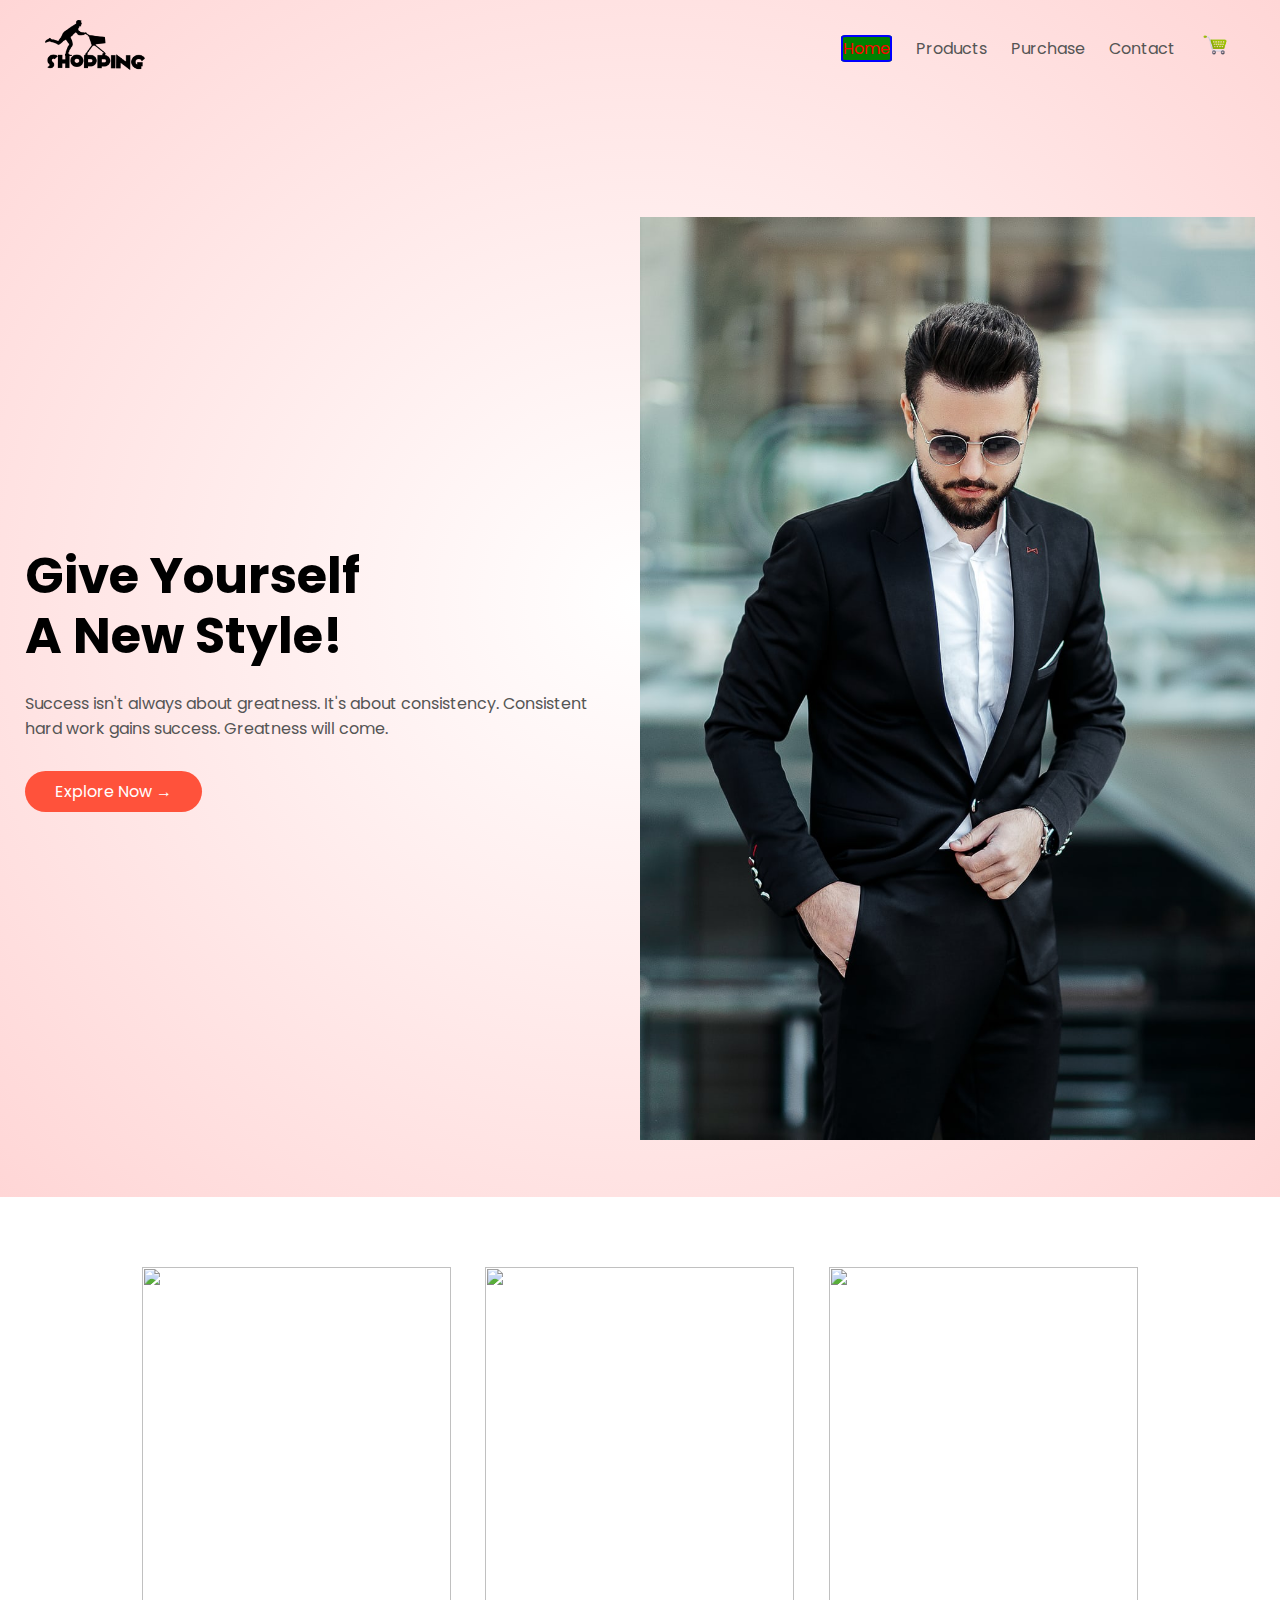
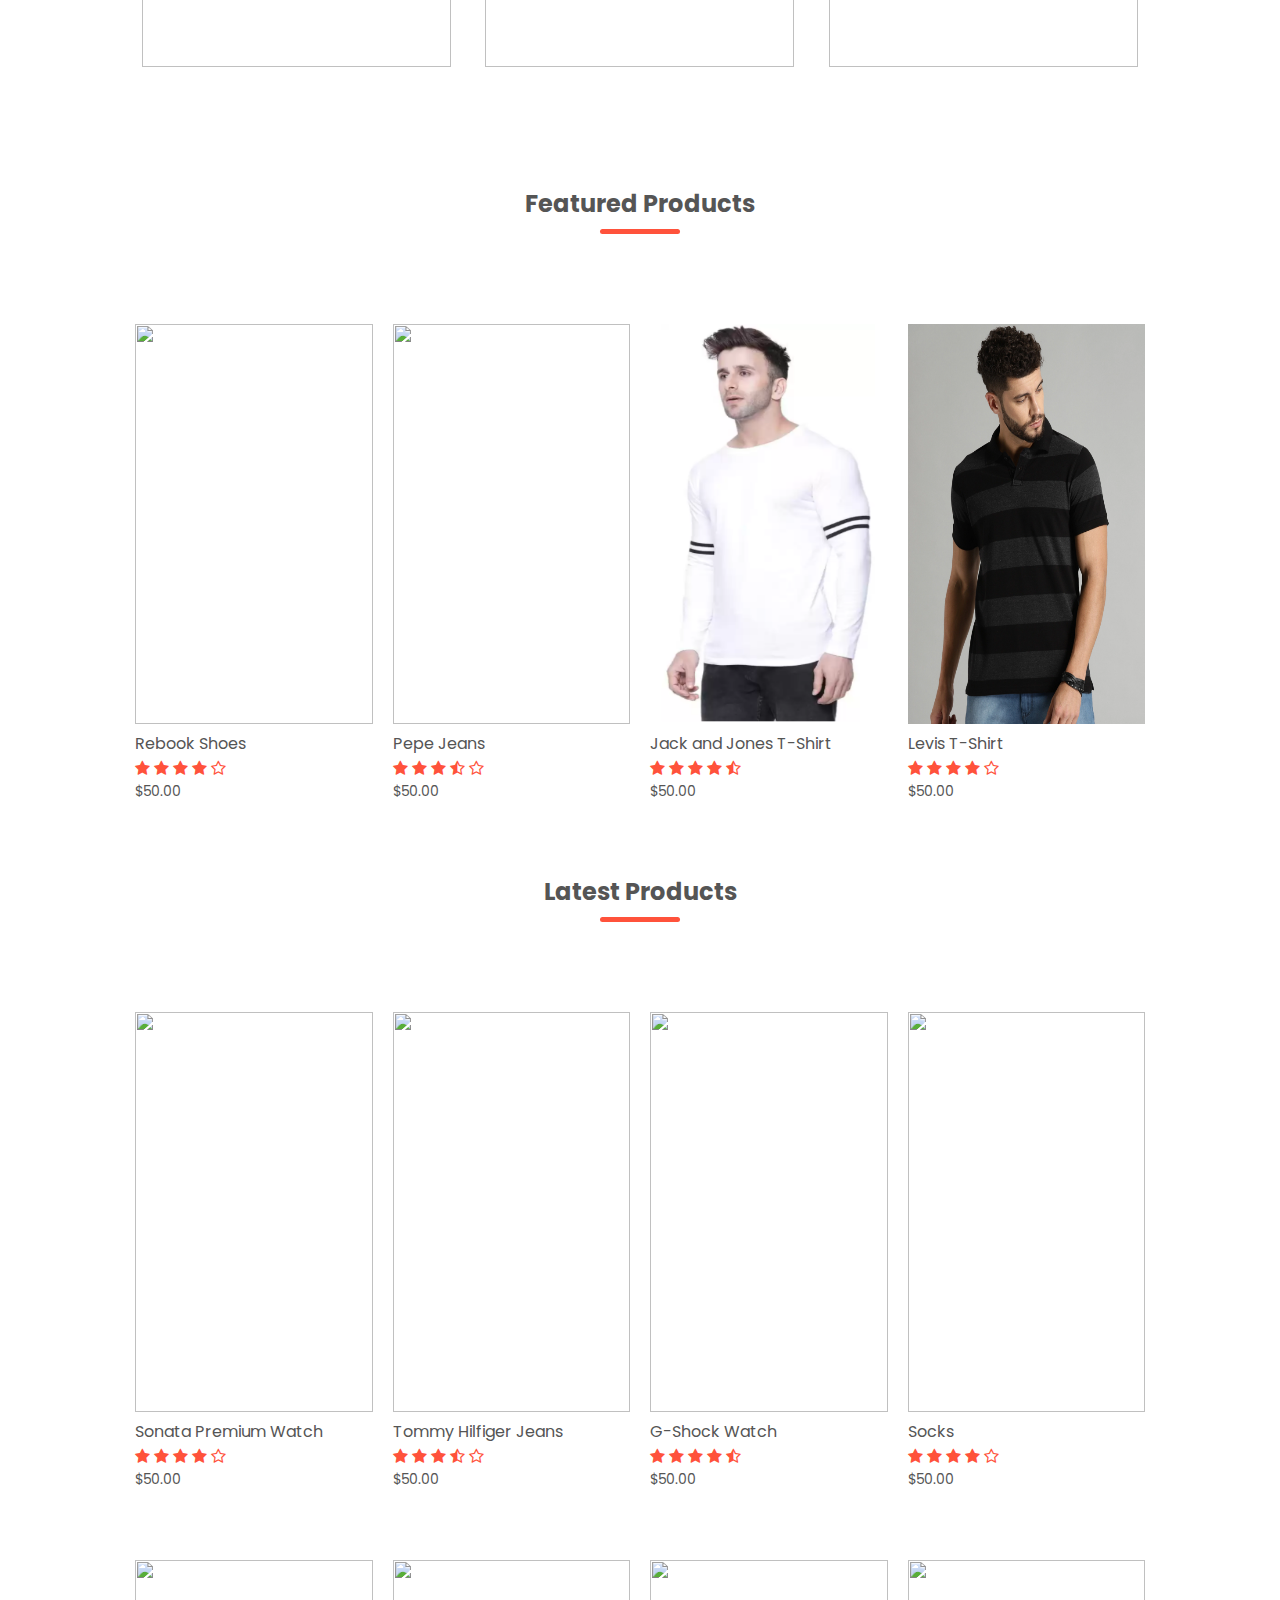
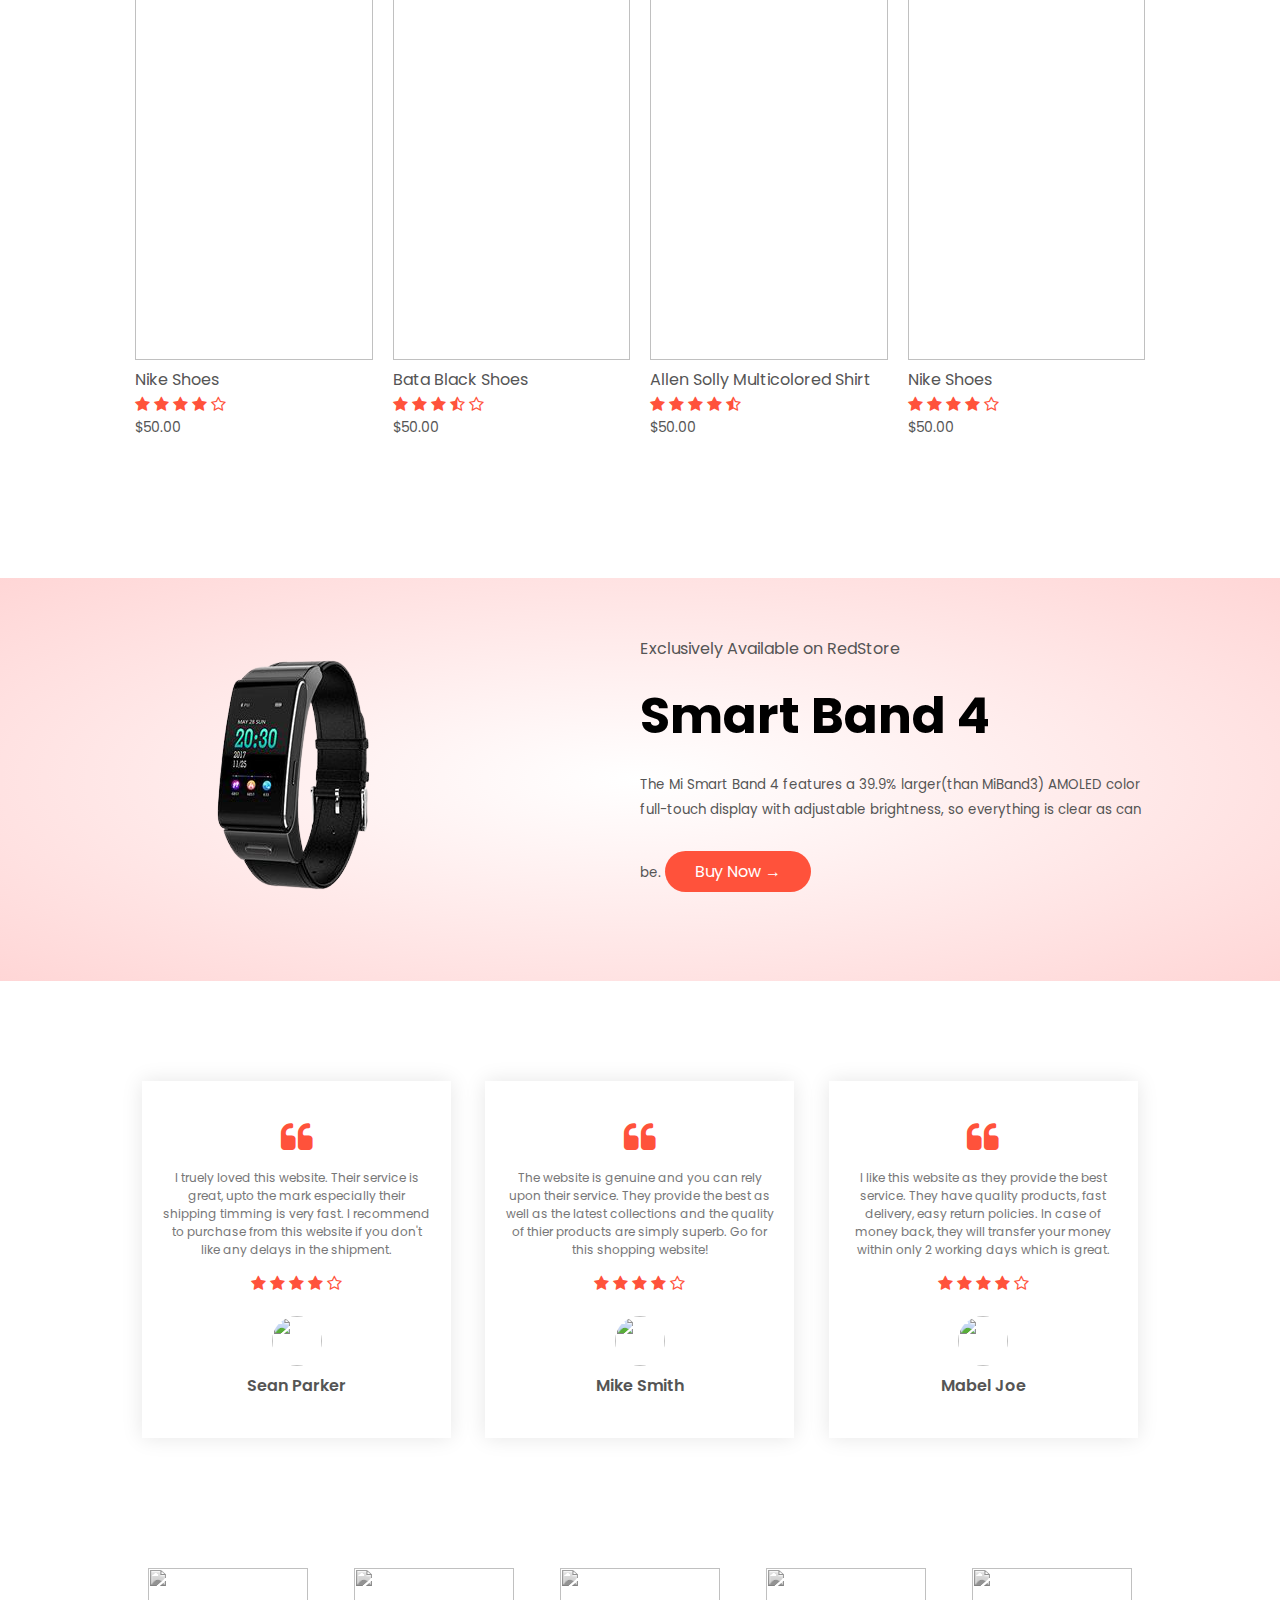
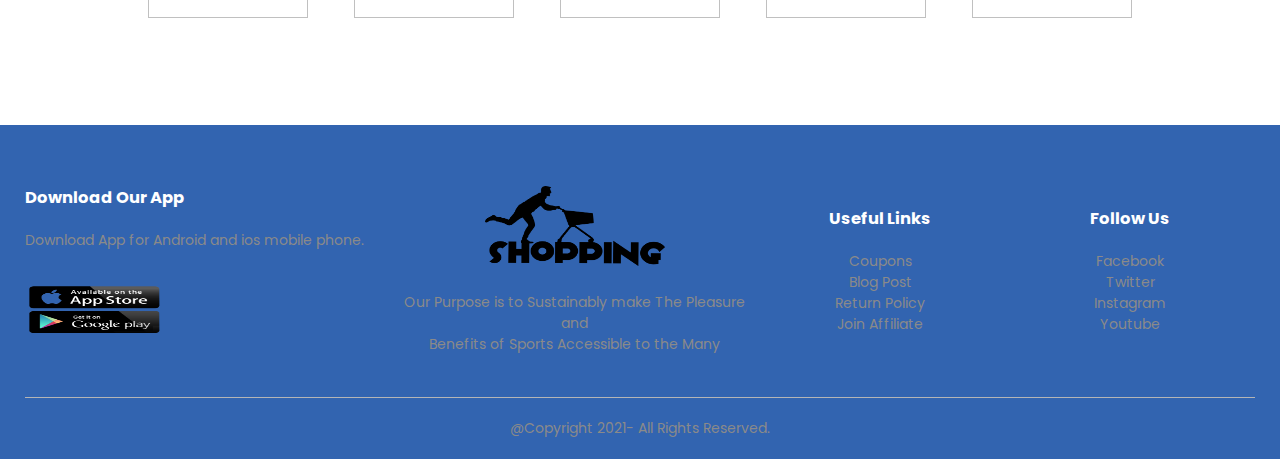
==== commit e29ff719: "Update index.html" ====
--- a/index.html
+++ b/index.html
@@ -42,7 +42,7 @@
   <div class="col-2"> 
     <h1> Give Yourself <br> A New Style!</h1>
   <p> Success isn't always about greatness. It's about consistency. Consistent<br> hard work gains success. Greatness will come.</p>
-  <a href="" class="btn">Explore Now &#8594;  </a>
+  <a href="product.html" class="btn">Explore Now &#8594;  </a>
   </div>
 
 
@@ -315,7 +315,7 @@
                   <p> Exclusively Available on RedStore</p>
                   <h1> Smart Band 4 </h1>
                   <small>The Mi Smart Band 4 features a 39.9% larger(than MiBand3) AMOLED color full-touch display with adjustable brightness, so everything is clear as can be. </small>
-                  <a href="" class="btn"> Buy Now &#8594; </a>
+                  <a href="Purchase.html" class="btn"> Buy Now &#8594; </a>
           </div>
         </div>
       </div>
@@ -330,7 +330,7 @@
           <div class="row">
             <div class="col-3">
                 <i class="fa fa-quote-left"></i>
-              <p> Lorem Ipsum is simply dummy text of the printing and typesetting industry. Lorem Ipsum has been the industry's standard dummy text ever. </p>
+              <p> I truely loved this website. Their service is great, upto the mark especially their shipping timming is very fast. I recommend to purchase from this website if you don't like any delays in the shipment.  </p>
               <div class="rating">
                   <i class="fa fa-star"></i>
                 <i class="fa fa-star"></i>
@@ -347,7 +347,7 @@
 
             <div class="col-3">
                 <i class="fa fa-quote-left"></i>
-              <p> Lorem Ipsum is simply dummy text of the printing and typesetting industry. Lorem Ipsum has been the industry's standard dummy text ever. </p>
+              <p> The website is genuine and you can rely upon their service. They provide the best as well as the latest collections and the quality of thier products are simply superb. Go for this shopping website! </p>
               <div class="rating">
                   <i class="fa fa-star"></i>
                 <i class="fa fa-star"></i>
@@ -364,7 +364,7 @@
 
             <div class="col-3">
                 <i class="fa fa-quote-left"></i>
-              <p> Lorem Ipsum is simply dummy text of the printing and typesetting industry. Lorem Ipsum has been the industry's standard dummy text ever. </p>
+              <p>I like this website as they provide the best service. They have quality products, fast delivery, easy return policies. In case of money back, they will transfer your money within only 2 working days which is great. </p>
               <div class="rating">
                   <i class="fa fa-star"></i>
                 <i class="fa fa-star"></i>
